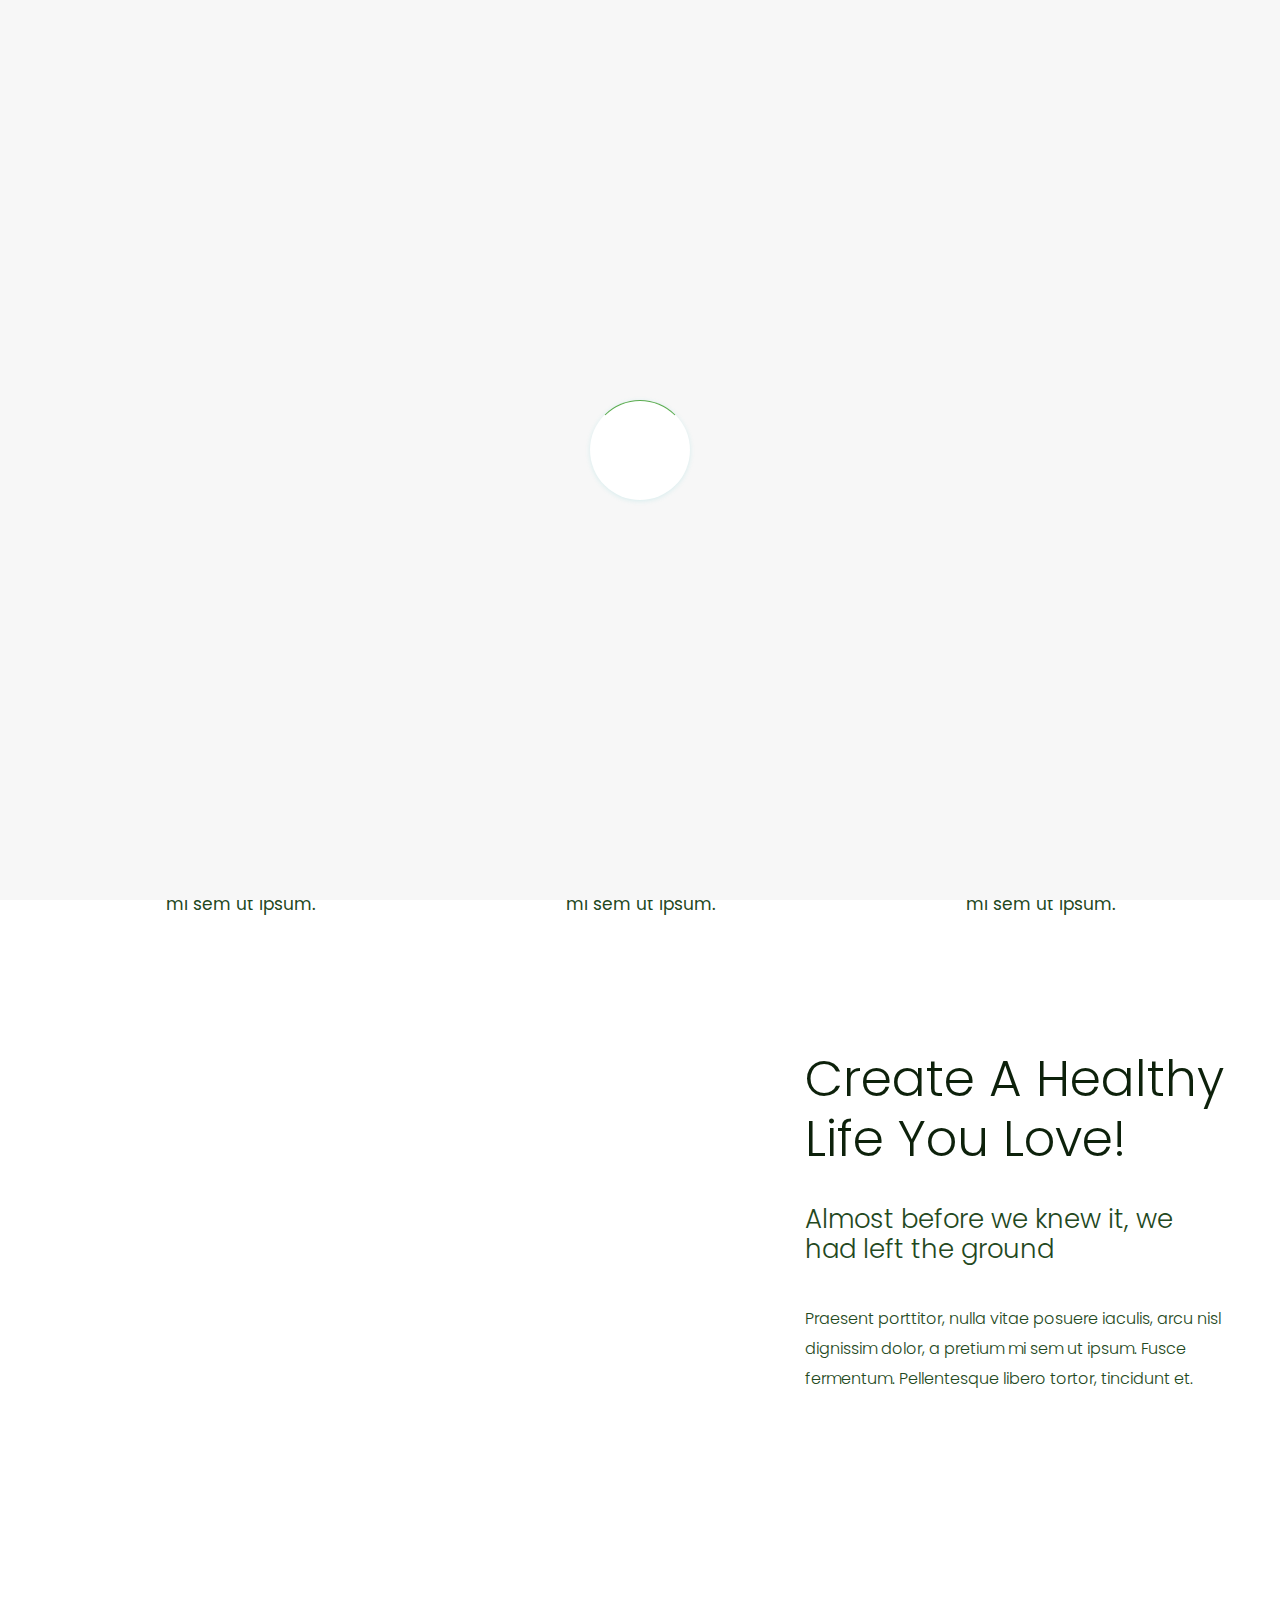
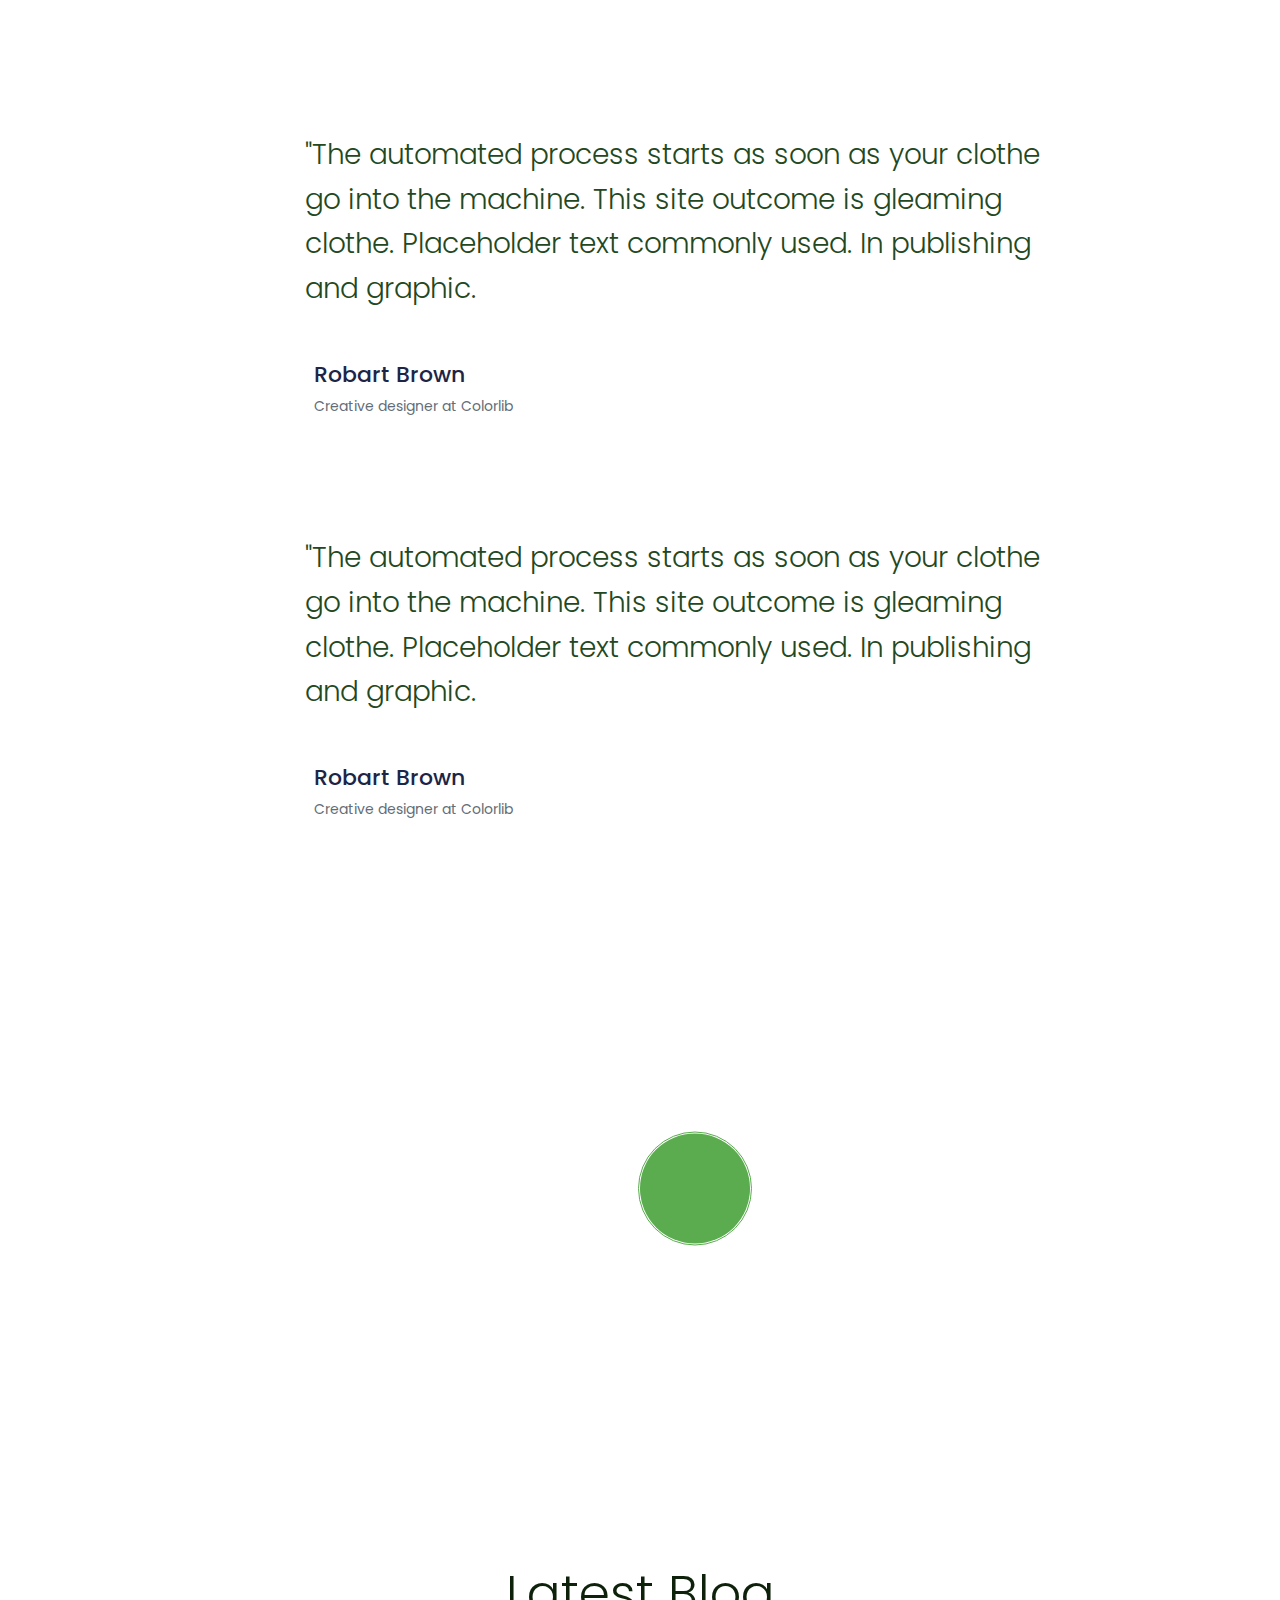
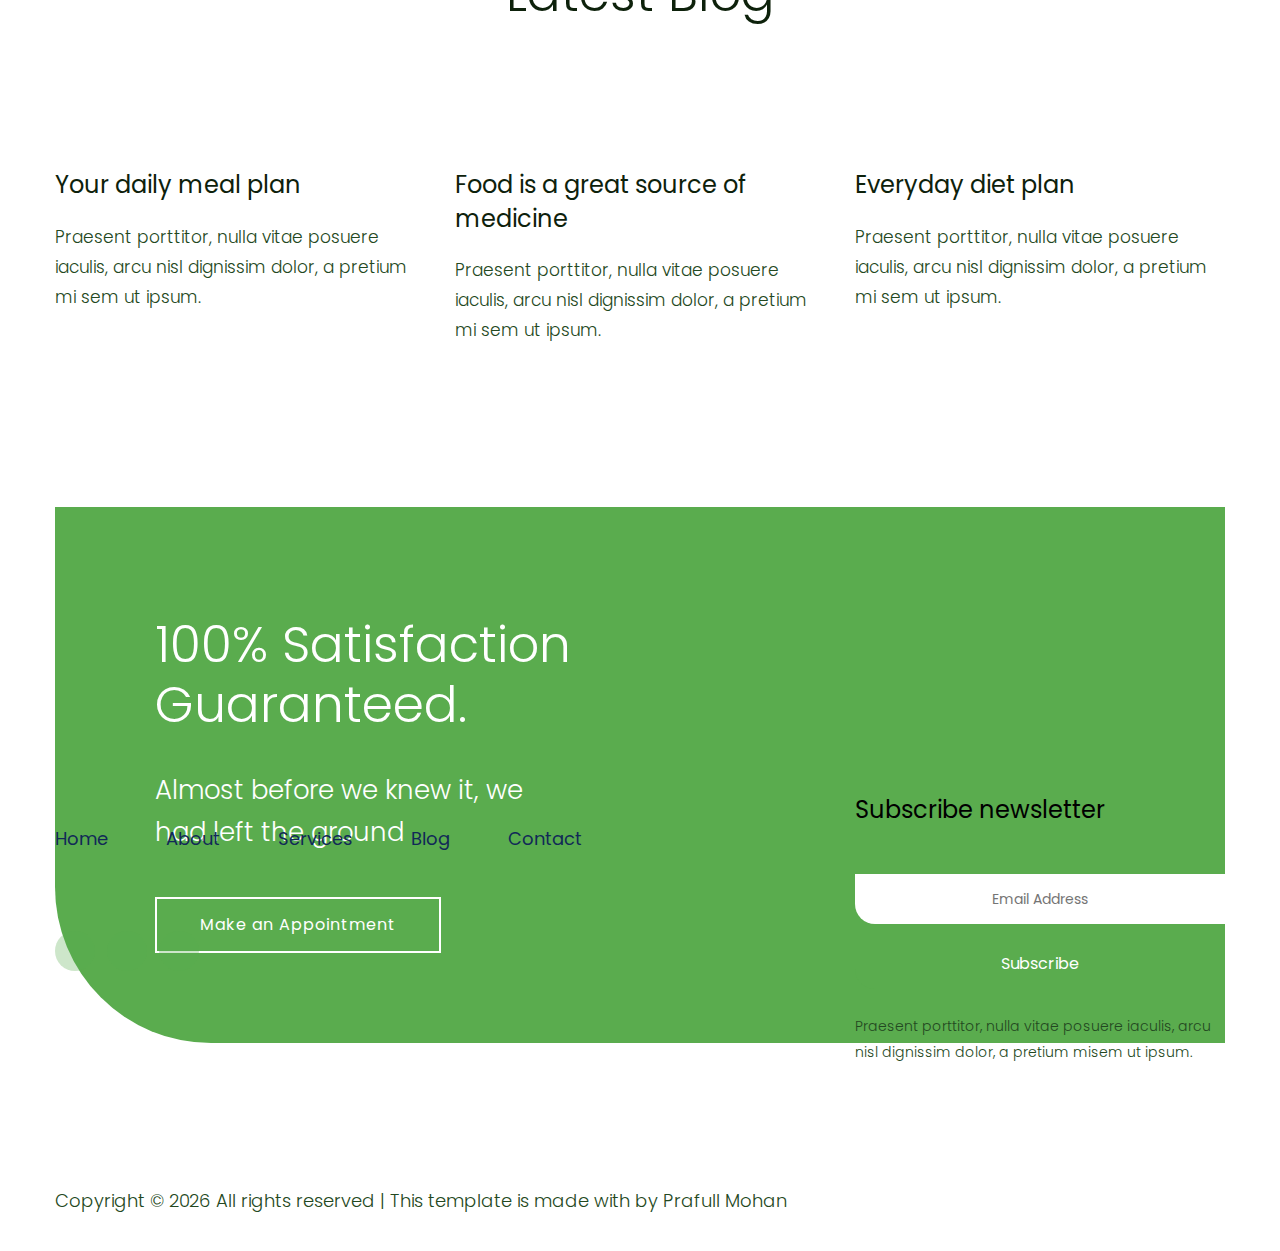
==== about.html @ d5ad123e "Merge pull request #2 from Prafull-Mhn/home_page_changes" ====
<!doctype html>
<html class="no-js" lang="zxx">

<head>
    <meta charset="utf-8">
    <meta http-equiv="x-ua-compatible" content="ie=edge">
    <title>Health | Template</title>
    <meta name="description" content="">
    <meta name="viewport" content="width=device-width, initial-scale=1">
    <link rel="manifest" href="site.webmanifest">
    <link rel="shortcut icon" type="image/x-icon" href="assets/img/favicon.ico">

    <!-- CSS here -->
    <link rel="stylesheet" href="assets/css/bootstrap.min.css">
    <link rel="stylesheet" href="assets/css/owl.carousel.min.css">
    <link rel="stylesheet" href="assets/css/slicknav.css">
    <link rel="stylesheet" href="assets/css/flaticon.css">
    <link rel="stylesheet" href="assets/css/gijgo.css">
    <link rel="stylesheet" href="assets/css/animate.min.css">
    <link rel="stylesheet" href="assets/css/animated-headline.css">
    <link rel="stylesheet" href="assets/css/magnific-popup.css">
    <link rel="stylesheet" href="assets/css/fontawesome-all.min.css">
    <link rel="stylesheet" href="assets/css/themify-icons.css">
    <link rel="stylesheet" href="assets/css/slick.css">
    <link rel="stylesheet" href="assets/css/nice-select.css">
    <link rel="stylesheet" href="assets/css/style.css">
</head>

<body>
    <!-- ? Preloader Start -->
    <div id="preloader-active">
        <div class="preloader d-flex align-items-center justify-content-center">
            <div class="preloader-inner position-relative">
                <div class="preloader-circle"></div>
                <div class="preloader-img pere-text">
                    <img src="assets/img/logo/loder.png" alt="">
                </div>
            </div>
        </div>
    </div>
    <!-- Preloader Start -->
    <header>
        <!--? Header Start -->
        <div class="header-area">
            <div class="main-header header-sticky">
                <div class="container-fluid">
                    <div class="row align-items-center">
                        <!-- Logo -->
                        <div class="col-xl-2 col-lg-2 col-md-1">
                            <div class="logo">
                                <a href="index.html"><img src="assets/img/logo/logo.png" style="width:100px;"
                                        alt=""></a>
                            </div>
                        </div>
                        <div class="col-xl-10 col-lg-10 col-md-10">
                            <div class="menu-main d-flex align-items-center justify-content-end">
                                <!-- Main-menu -->
                                <div class="main-menu f-right d-none d-lg-block">
                                    <nav>
                                        <ul id="navigation">
                                            <li><a href="index.html">Home</a></li>
                                            <li><a href="services.html">Treatment</a></li>
                                            <li><a href="blog.html">Blog</a>
                                                <ul class="submenu">
                                                    <li><a href="blog.html">Blog</a></li>
                                                    <li><a href="blog_details.html">Blog Details</a></li>
                                                </ul>
                                            </li>
                                            <li><a href="elements.html">Testimonial</a>
                                            <li><a class="active-menu" href="about.html">About Us</a></li>

                                        </ul>
                                    </nav>
                                </div>
                                <div class="header-right-btn f-right d-none d-lg-block ml-15">
                                    <a id="openPopupBtn" class="btn header-btn">Make an Appointment</a>
                                </div>
                            </div>
                        </div>
                        <!-- Mobile Menu -->
                        <div class="col-12">
                            <div class="mobile_menu d-block d-lg-none"></div>
                        </div>
                    </div>
                </div>
            </div>
        </div>
        <!-- Header End -->
    </header>
    <main>
        <!--? Slider Area Start-->
        <div class="slider-area slider-area2">
            <div class="slider-active dot-style">
                <!-- Slider Single -->
                <div class="single-slider  d-flex align-items-center slider-height2">
                    <div class="container">
                        <div class="row align-items-center">
                            <div class="col-xl-7 col-lg-8 col-md-10 ">
                                <div class="hero-wrapper">
                                    <div class="hero__caption">
                                        <h1 data-animation="fadeInUp" data-delay=".3s">About</h1>
                                        <p data-animation="fadeInUp" data-delay=".6s">Almost before we knew it, we<br>
                                            had left the ground</p>
                                    </div>
                                </div>
                            </div>
                        </div>
                    </div>
                </div>
            </div>
        </div>
        <!-- Slider Area End -->
        <!--? Team Area Start-->
        <section class="team-area pb-top">
            <div class="container">
                <div class="row">
                    <div class="col-lg-4 col-md-6 col-sm-8">
                        <div class="single-cat text-center mb-30">
                            <div class="cat-icon">
                                <img src="assets/img/gallery/team1.png" alt="">
                            </div>
                            <div class="cat-cap">
                                <h5><a href="#">Your daily meal plan</a></h5>
                                <p>Praesent porttitor, nulla vitae posuere iaculis, arcu nisl dignissim dolor, a pretium
                                    mi
                                    sem ut ipsum.</p>
                            </div>
                        </div>
                    </div>
                    <div class="col-lg-4 col-md-6 col-sm-8">
                        <div class="single-cat text-center mb-30">
                            <div class="cat-icon">
                                <img src="assets/img/gallery/team2.png" alt="">
                            </div>
                            <div class="cat-cap">
                                <h5><a href="#">Muscle Gain</a></h5>
                                <p>Praesent porttitor, nulla vitae posuere iaculis, arcu nisl dignissim dolor, a pretium
                                    mi
                                    sem ut ipsum.</p>
                            </div>
                        </div>
                    </div>
                    <div class="col-lg-4 col-md-6 col-sm-8">
                        <div class="single-cat text-center mb-30">
                            <div class="cat-icon">
                                <img src="assets/img/gallery/team3.png" alt="">
                            </div>
                            <div class="cat-cap">
                                <h5><a href="#">Weight Loss</a></h5>
                                <p>Praesent porttitor, nulla vitae posuere iaculis, arcu nisl dignissim dolor, a pretium
                                    mi
                                    sem ut ipsum.</p>
                            </div>
                        </div>
                    </div>
                </div>
            </div>
        </section>
        <!--? Team End-->
        <!-- Services End-->
        <!--? About-2 Area Start -->
        <div class="about-area2 section-padding40">
            <div class="container">
                <div class="row align-items-center">
                    <div class="col-lg-7 col-md-12">
                        <!-- about-img -->
                        <div class="about-img ">
                            <img src="assets/img/gallery/about.png" alt="">
                        </div>
                    </div>
                    <div class="col-lg-5 col-md-12">
                        <div class="about-caption mb-50">
                            <!-- Section Tittle -->
                            <div class="section-tittle mb-35">
                                <h2>Create a healthy
                                    life you love!</h2>
                            </div>
                            <p class="pera-top mb-40">Almost before we knew it, we had left the ground</p>
                            <p class="pera-bottom mb-30">Praesent porttitor, nulla vitae posuere iaculis, arcu nisl
                                dignissim dolor, a pretium mi sem ut ipsum. Fusce
                                fermentum. Pellentesque libero tortor, tincidunt et.</p>
                            <div class="icon-about">
                                <img src="assets/img/icon/about1.svg" alt="" class=" mr-20">
                                <img src="assets/img/icon/about2.svg" alt="">
                            </div>
                        </div>
                    </div>
                </div>
            </div>
        </div>
        <!--? Testimonial Area Start -->
        <section class="testimonial-area testimonial-padding fix">
            <div class="container">
                <div class="row align-items-center justify-content-center">
                    <div class=" col-lg-9">
                        <div class="about-caption">
                            <!-- Testimonial Start -->
                            <div class="h1-testimonial-active dot-style">
                                <!-- Single Testimonial -->
                                <div class="single-testimonial position-relative">
                                    <div class="testimonial-caption">
                                        <img src="assets/img/icon/quotes-sign.png" alt="" class="quotes-sign">
                                        <p>"The automated process starts as soon as your clothe go into the machine.
                                            This site outcome is gleaming clothe. Placeholder text commonly used. In
                                            publishing and graphic.</p>
                                    </div>
                                    <!-- founder -->
                                    <div class="testimonial-founder d-flex align-items-center">
                                        <div class="founder-img">
                                            <img src="assets/img/icon/testimonial.png" alt="">
                                        </div>
                                        <div class="founder-text">
                                            <span>Robart Brown</span>
                                            <p>Creative designer at Colorlib</p>
                                        </div>
                                    </div>
                                </div>
                                <!-- Single Testimonial -->
                                <div class="single-testimonial position-relative">
                                    <div class="testimonial-caption">
                                        <img src="assets/img/icon/quotes-sign.png" alt="" class="quotes-sign">
                                        <p>"The automated process starts as soon as your clothe go into the machine.
                                            This site outcome is gleaming clothe. Placeholder text commonly used. In
                                            publishing and graphic.</p>
                                    </div>
                                    <!-- founder -->
                                    <div class="testimonial-founder d-flex align-items-center">
                                        <div class="founder-img">
                                            <img src="assets/img/icon/testimonial.png" alt="">
                                        </div>
                                        <div class="founder-text">
                                            <span>Robart Brown</span>
                                            <p>Creative designer at Colorlib</p>
                                        </div>
                                    </div>
                                </div>
                            </div>
                            <!-- Testimonial End -->
                        </div>
                    </div>
                </div>
            </div>
        </section>
        <!--? Testimonial Area End -->
        <!--? video_start -->
        <div class="container">
            <div class="video-area section-bg2 d-flex align-items-center"
                data-background="assets/img/gallery/video-bg.png">
                <div class="video-wrap position-relative">
                    <div class="video-icon">
                        <a class="popup-video btn-icon" href="https://www.youtube.com/watch?v=up68UAfH0d0"><i
                                class="fas fa-play"></i></a>
                    </div>
                </div>
            </div>
        </div>
        <!-- video_end -->
        <!--? Blog Area Start -->
        <section class="home-blog-area section-padding30">
            <div class="container">
                <!-- Section Tittle -->
                <div class="row justify-content-center">
                    <div class="col-lg-7 col-md-9 col-sm-10">
                        <div class="section-tittle text-center mb-100">
                            <h2>Latest Blog</h2>
                        </div>
                    </div>
                </div>
                <div class="row">
                    <div class="col-lg-4 col-md-6">
                        <div class="home-blog-single mb-40">
                            <div class="blog-img-cap">
                                <div class="blog-img">
                                    <img src="assets/img/gallery/blog1.png" alt="">
                                </div>
                                <div class="blog-cap">
                                    <h3><a href="blog_details.html">Your daily meal plan</a></h3>
                                    <P>Praesent porttitor, nulla vitae posuere iaculis, arcu nisl dignissim dolor, a
                                        pretium mi
                                        sem ut ipsum.</P>
                                </div>
                            </div>
                        </div>
                    </div>
                    <div class="col-lg-4 col-md-6">
                        <div class="home-blog-single mb-40">
                            <div class="blog-img-cap">
                                <div class="blog-img">
                                    <img src="assets/img/gallery/blog2.png" alt="">
                                </div>
                                <div class="blog-cap">
                                    <h3><a href="blog_details.html">Food is a great source of medicine</a></h3>
                                    <P>Praesent porttitor, nulla vitae posuere iaculis, arcu nisl dignissim dolor, a
                                        pretium mi
                                        sem ut ipsum.</P>
                                </div>
                            </div>
                        </div>
                    </div>
                    <div class="col-lg-4 col-md-6">
                        <div class="home-blog-single mb-40">
                            <div class="blog-img-cap">
                                <div class="blog-img">
                                    <img src="assets/img/gallery/blog3.png" alt="">
                                </div>
                                <div class="blog-cap">
                                    <h3><a href="blog_details.html">Everyday diet plan</a></h3>
                                    <P>Praesent porttitor, nulla vitae posuere iaculis, arcu nisl dignissim dolor, a
                                        pretium mi
                                        sem ut ipsum.</P>
                                </div>
                            </div>
                        </div>
                    </div>
                </div>
            </div>
        </section>
        <!-- Blog Area End -->
        <!--? About Law Start-->
        <section class="about-low-area mt-30">
            <div class="container">
                <div class="about-cap-wrapper">
                    <div class="row">
                        <div class="col-xl-5  col-lg-6 col-md-10 offset-xl-1">
                            <div class="about-caption mb-50">
                                <!-- Section Tittle -->
                                <div class="section-tittle mb-35">
                                    <h2>100% satisfaction guaranteed.</h2>
                                </div>
                                <p>Almost before we knew it, we had left the ground</p>
                                <a href="about.html" class="border-btn">Make an Appointment</a>
                            </div>
                        </div>
                        <div class="col-lg-6 col-md-12">
                            <!-- about-img -->
                            <div class="about-img">
                                <div class="about-font-img">
                                    <img src="assets/img/gallery/about2.png" alt="">
                                </div>
                            </div>
                        </div>
                    </div>
                </div>
            </div>
        </section>
        <!-- About Law End-->
    </main>
    <!-- The Popup -->
    <div id="myPopup" class="popup">
        <div class="popup-content">
            <span class="close">&times;</span>
            <div>
                <h2>Book an Appointment</h2>
                <div class="message" id="message"></div>
                <form id="appointmentForm">
                    <div class="form-group">
                        <label for="name">Full Name</label>
                        <input type="text" id="name" name="name" required>
                    </div>
                    <div class="form-group">
                        <label for="email">Email Address</label>
                        <input type="email" id="email" name="email" required>
                    </div>
                    <div class="form-group">
                        <label for="phone">Phone Number</label>
                        <input type="text" id="phone" name="phone" required>
                    </div>
                    <div class="form-group">
                        <label for="message">Your Message</label>
                        <textarea id="messageText" name="message" rows="5" required></textarea>
                    </div>
                    <div class="form-group">
                        <button type="submit">Submit</button>
                    </div>
                </form>
            </div>
        </div>
    </div>
    <footer>
        <div class="footer-wrappr section-bg3">
            <div class="footer-area footer-padding ">
                <div class="container">
                    <div class="row justify-content-between">
                        <div class="col-xl-8 col-lg-8 col-md-6 col-sm-12">
                            <div class="single-footer-caption mb-50">
                                <d iv class="header-area">
                                    <div class="main-header main-header2">
                                        <div class="menu-main d-flex align-items-center justify-content-start">
                                            <!-- Main-menu -->
                                            <div class="main-menu main-menu2">
                                                <nav>
                                                    <ul>
                                                        <li><a href="index.html">Home</a></li>
                                                        <li><a href="about.html">About</a></li>
                                                        <li><a href="services.html">Services</a></li>
                                                        <li><a href="blog.html">Blog</a></li>
                                                        <li><a href="contact.html">Contact</a></li>
                                                    </ul>
                                                </nav>
                                            </div>
                                        </div>
                                    </div>
                                </d>
                                <!-- social -->
                                <div class="footer-social mt-50">
                                    <a href="#"><i class="fab fa-twitter"></i></a>
                                    <a href="https://bit.ly/sai4ull"><i class="fab fa-facebook-f"></i></a>
                                    <a href="#"><i class="fab fa-pinterest-p"></i></a>
                                </div>
                            </div>
                        </div>
                        <div class="col-xl-4 col-lg-4 col-md-6 col-sm-12">
                            <div class="single-footer-caption">
                                <div class="footer-tittle mb-50">
                                    <h4>Subscribe newsletter</h4>
                                </div>
                                <!-- Form -->
                                <div class="footer-form">
                                    <div id="mc_embed_signup">
                                        <form target="_blank"
                                            action="https://spondonit.us12.list-manage.com/subscribe/post?u=1462626880ade1ac87bd9c93a&amp;id=92a4423d01"
                                            method="get" class="subscribe_form relative mail_part" novalidate="true">
                                            <input type="email" name="EMAIL" id="newsletter-form-email"
                                                placeholder=" Email Address " class="placeholder hide-on-focus"
                                                onfocus="this.placeholder = ''"
                                                onblur="this.placeholder = 'Enter your email'">
                                            <div class="form-icon">
                                                <button type="submit" name="submit" id="newsletter-submit"
                                                    class="email_icon newsletter-submit button-contactForm">
                                                    Subscribe
                                                </button>
                                            </div>
                                            <div class="mt-10 info"></div>
                                        </form>
                                    </div>
                                </div>
                                <div class="footer-tittle">
                                    <div class="footer-pera">
                                        <p>Praesent porttitor, nulla vitae posuere iaculis, arcu nisl dignissim dolor, a
                                            pretium misem ut ipsum.</p>
                                    </div>
                                </div>
                            </div>
                        </div>
                    </div>
                </div>
            </div>
            <!-- footer-bottom area -->
            <div class="footer-bottom-area">
                <div class="container">
                    <div class="footer-border">
                        <div class="row">
                            <div class="col-xl-10 ">
                                <div class="footer-copy-right">
                                    <p><!-- Link back to Colorlib can't be removed. Template is licensed under CC BY 3.0. -->
                                        Copyright &copy;
                                        <script>document.write(new Date().getFullYear());</script> All rights reserved |
                                        This template is made with <i class="fa fa-heart" aria-hidden="true"></i> by
                                        Prafull Mohan</a>
                                        <!-- Link back to Colorlib can't be removed. Template is licensed under CC BY 3.0. -->
                                    </p>
                                </div>
                            </div>
                        </div>
                    </div>
                </div>
            </div>
        </div>
    </footer>
    <!-- Scroll Up -->
    <div id="back-top">
        <a title="Go to Top" href="#"> <i class="fas fa-level-up-alt"></i></a>
    </div>

    <!-- JS here -->

    <script src="./assets/js/vendor/modernizr-3.5.0.min.js"></script>
    <!-- Jquery, Popper, Bootstrap -->
    <script src="./assets/js/vendor/jquery-1.12.4.min.js"></script>
    <script src="./assets/js/popper.min.js"></script>
    <script src="./assets/js/bootstrap.min.js"></script>
    <!-- Jquery Mobile Menu -->
    <script src="./assets/js/jquery.slicknav.min.js"></script>

    <!-- Jquery Slick , Owl-Carousel Plugins -->
    <script src="./assets/js/owl.carousel.min.js"></script>
    <script src="./assets/js/slick.min.js"></script>
    <!-- One Page, Animated-HeadLin -->
    <script src="./assets/js/wow.min.js"></script>
    <script src="./assets/js/animated.headline.js"></script>
    <script src="./assets/js/jquery.magnific-popup.js"></script>

    <!-- Date Picker -->
    <script src="./assets/js/gijgo.min.js"></script>
    <!-- Nice-select, sticky -->
    <script src="./assets/js/jquery.nice-select.min.js"></script>
    <script src="./assets/js/jquery.sticky.js"></script>

    <!-- counter , waypoint,Hover Direction -->
    <script src="./assets/js/jquery.counterup.min.js"></script>
    <script src="./assets/js/waypoints.min.js"></script>
    <script src="./assets/js/jquery.countdown.min.js"></script>
    <script src="./assets/js/hover-direction-snake.min.js"></script>

    <!-- contact js -->
    <script src="./assets/js/contact.js"></script>
    <script src="./assets/js/jquery.form.js"></script>
    <script src="./assets/js/jquery.validate.min.js"></script>
    <script src="./assets/js/mail-script.js"></script>
    <script src="./assets/js/jquery.ajaxchimp.min.js"></script>

    <!-- Jquery Plugins, main Jquery -->
    <script src="./assets/js/plugins.js"></script>
    <script src="./assets/js/main.js"></script>
    <script>
        document.getElementById('appointmentForm').addEventListener('submit', function (event) {
            event.preventDefault();

            const name = document.getElementById('name').value;
            const email = document.getElementById('email').value;
            const phone = document.getElementById('phone').value;
            const message = document.getElementById('messageText').value;

            fetch('https://appointment-skc5.onrender.com/send-email', {
                method: 'POST',
                headers: {
                    'Content-Type': 'application/json'
                },
                body: JSON.stringify({
                    name: name,
                    email: email,
                    phone: phone,
                    message: message
                })
            })
                .then(response => response.json())
                .then(data => {
                    document.getElementById('message').innerText = data.message;
                    document.getElementById('appointmentForm').reset();
                })
                .catch(error => {
                    document.getElementById('message').innerText = 'Failed to send the email. Please try again.';
                });
        });

        // Get the popup, button, and close elements
        var popup = document.getElementById("myPopup");
        var openBtn = document.getElementById("openPopupBtn");
        var closeBtn = document.querySelector(".close");

        // Open the popup when the button is clicked
        openBtn.onclick = function () {
            popup.style.display = "block";
        }

        // Close the popup when the close button (X) is clicked
        closeBtn.onclick = function () {
            popup.style.display = "none";
        }

        // Close the popup when the user clicks outside the popup content
        window.onclick = function (event) {
            if (event.target == popup) {
                popup.style.display = "none";
            }
        }
    </script>
</body>

</html>
---- assets/css/style.css ----
@import url("https://fonts.googleapis.com/css2?family=Poppins:wght@200;300;400;500;600;700;800&display=swap");

.white-bg {
    background: #ffffff
}

.gray-bg {
    background: #f5f5f5
}

.gray-bg {
    background: #f7f7fd
}

.white-bg {
    background: #fff
}

.black-bg {
    background: #000
}

.theme-bg {
    background: #5AAC4E
}

.brand-bg {
    background: #f1f4fa
}

.testimonial-bg {
    background: #f9fafc
}

.white-color {
    color: #fff
}

.black-color {
    color: #000
}

.theme-color {
    color: #5AAC4E
}

.boxed-btn {
    background: #fff;
    color: #5AAC4E !important;
    display: inline-block;
    padding: 18px 44px;
    font-family: "Poppins", sans-serif;
    font-size: 14px;
    font-weight: 400;
    border: 0;
    border: 1px solid #5AAC4E;
    letter-spacing: 3px;
    text-align: center;
    color: #5AAC4E;
    text-transform: uppercase;
    cursor: pointer
}

.boxed-btn:hover {
    background: #5AAC4E;
    color: #fff !important;
    border: 1px solid #5AAC4E
}

.boxed-btn:focus {
    outline: none
}

.boxed-btn.large-width {
    width: 220px
}

[data-overlay] {
    position: relative;
    background-size: cover;
    background-repeat: no-repeat;
    background-position: center center
}

[data-overlay]::before {
    position: absolute;
    left: 0;
    top: 0;
    right: 0;
    bottom: 0;
    content: ""
}

[data-opacity="1"]::before {
    opacity: 0.1
}

[data-opacity="2"]::before {
    opacity: 0.2
}

[data-opacity="3"]::before {
    opacity: 0.3
}

[data-opacity="4"]::before {
    opacity: 0.4
}

[data-opacity="5"]::before {
    opacity: 0.5
}

[data-opacity="6"]::before {
    opacity: 0.6
}

[data-opacity="7"]::before {
    opacity: 0.7
}

[data-opacity="8"]::before {
    opacity: 0.8
}

[data-opacity="9"]::before {
    opacity: 0.9
}

body {
    font-family: "Poppins", sans-serif;
    font-weight: normal;
    font-style: normal
}

h1,
h2,
h3,
h4,
h5,
h6 {
    font-family: "Poppins", sans-serif;
    color: #0D210B;
    margin-top: 0px;
    font-style: normal;
    font-weight: 500;
    text-transform: normal
}

p {
    font-family: "Poppins", sans-serif;
    font-size: 16px;
    line-height: 30px;
    margin-bottom: 15px;
    font-weight: normal
}

.bg-img-1 {
    background-image: url(../img/slider/slider-img-1.jpg)
}

.bg-img-2 {
    background-image: url(../img/background-img/bg-img-2.jpg)
}

.cta-bg-1 {
    background-image: url(../img/background-img/bg-img-3.jpg)
}

.img {
    max-width: 100%;
    -webkit-transition: .3s;
    -moz-transition: .3s;
    -o-transition: .3s;
    transition: .3s
}

.f-left {
    float: left
}

.f-right {
    float: right
}

.fix {
    overflow: hidden
}

.clear {
    clear: both
}

a,
.button {
    -webkit-transition: .3s;
    -moz-transition: .3s;
    -o-transition: .3s;
    transition: .3s
}

a:focus,
.button:focus {
    text-decoration: none;
    outline: none
}

a {
    color: #635c5c
}

a:hover {
    color: #fff
}

a:focus,
a:hover,
.portfolio-cat a:hover,
.footer -menu li a:hover {
    text-decoration: none
}

a,
button {
    color: #fff;
    outline: medium none
}

button:focus,
input:focus,
input:focus,
textarea,
textarea:focus {
    outline: 0
}

.uppercase {
    text-transform: uppercase
}

input:focus::-moz-placeholder {
    opacity: 0;
    -webkit-transition: .4s;
    -o-transition: .4s;
    transition: .4s
}

.capitalize {
    text-transform: capitalize
}

h1 a,
h2 a,
h3 a,
h4 a,
h5 a,
h6 a {
    color: inherit
}

ul {
    margin: 0px;
    padding: 0px
}

li {
    list-style: none
}

hr {
    border-bottom: 1px solid #eceff8;
    border-top: 0 none;
    margin: 30px 0;
    padding: 0
}

.theme-overlay {
    position: relative
}

.theme-overlay::before {
    background: #1696e7 none repeat scroll 0 0;
    content: "";
    height: 100%;
    left: 0;
    opacity: 0.6;
    position: absolute;
    top: 0;
    width: 100%
}

.overlay {
    position: relative;
    z-index: 0
}

.overlay::before {
    position: absolute;
    content: "";
    top: 0;
    left: 0;
    width: 100%;
    height: 100%;
    z-index: -1
}

.overlay2 {
    position: relative;
    z-index: 0
}

.overlay2::before {
    position: absolute;
    content: "";
    background-color: #2E2200;
    top: 0;
    left: 0;
    width: 100%;
    height: 100%;
    z-index: -1;
    opacity: 0.5
}

.section-padding {
    padding-top: 120px;
    padding-bottom: 120px
}

.separator {
    border-top: 1px solid #f2f2f2
}

.mb-90 {
    margin-bottom: 90px
}

@media (max-width: 767px) {
    .mb-90 {
        margin-bottom: 30px
    }
}

@media (min-width: 768px) and (max-width: 991px) {
    .mb-90 {
        margin-bottom: 45px
    }
}

.owl-carousel .owl-nav div {
    background: rgba(255, 255, 255, 0.8) none repeat scroll 0 0;
    height: 40px;
    left: 20px;
    line-height: 40px;
    font-size: 22px;
    color: #646464;
    opacity: 1;
    visibility: visible;
    position: absolute;
    text-align: center;
    top: 50%;
    transform: translateY(-50%);
    transition: all 0.3s ease 0s;
    width: 40px
}

.owl-carousel .owl-nav div.owl-next {
    left: auto;
    right: -30px
}

.owl-carousel .owl-nav div.owl-next i {
    position: relative;
    right: 0;
    top: 1px
}

.owl-carousel .owl-nav div.owl-prev i {
    position: relative;
    right: 1px;
    top: 0px
}

.owl-carousel:hover .owl-nav div {
    opacity: 1;
    visibility: visible
}

.owl-carousel:hover .owl-nav div:hover {
    color: #fff;
    background: #ff3500
}

.btn {
    background: #234821;
    font-family: "Poppins", sans-serif;
    text-transform: normal;
    padding: 28px 22px;
    color: #fff;
    cursor: pointer;
    display: inline-block;
    font-size: 18px;
    font-weight: 400;
    line-height: 1;
    border: 2px solid #fff;
    border-radius: 0 0 0 17px;
    -moz-user-select: none;
    letter-spacing: 1px;
    line-height: 0;
    margin-bottom: 0;
    margin: 10px;
    cursor: pointer;
    transition: color 0.4s linear;
    position: relative;
    z-index: 1;
    overflow: hidden;
    margin: 0
}

.btn::before {
    content: "";
    position: absolute;
    left: 0;
    top: 0;
    width: 101%;
    height: 101%;
    background: #5AAC4E;
    z-index: 1;
    border-radius: 5px;
    transition: transform 0.5s;
    transition-timing-function: ease;
    transform-origin: 0 0;
    transition-timing-function: cubic-bezier(0.5, 1.6, 0.4, 0.7);
    transform: scaleX(0);
    border-radius: 0px
}

.btn:hover::before {
    transform: scaleX(1);
    color: #fff !important;
    z-index: -1
}

.btn:hover {
    background-position: right
}

.btn.focus,
.btn:focus {
    outline: 0;
    box-shadow: none
}

.about-btn {
    padding: 19px 97px 19px 20px
}

.header-btn {
    background: #5AAC4E;
    padding: 24px 17px
}

.header-btn::before {
    background: #234821
}

.hero-btn {
    padding: 32px 41px
}

.white-btn {
    padding: 30px 39px;
    background: #fff;
    color: #331391 !important
}

.black-btn {
    padding: 14px 35px;
    background: #000
}

.black-btn::before {
    background: #331391
}

.submit-btn2 {
    background: #ec5b53;
    width: 100%;
    height: 60px;
    padding: 10px 20px;
    border: 0;
    color: #fff;
    text-transform: capitalize;
    cursor: pointer;
    font-size: 16px;
    border-radius: 0px
}

.white-btn {
    background: #fff;
    color: #000
}

.white-btn::before {
    background: #000;
    color: #fff
}

.border-btn {
    font-size: 16px;
    font-weight: 400;
    border: 2px solid #fff;
    color: #fff;
    background: none;
    border-radius: 0px;
    text-transform: normal;
    padding: 14px 43px;
    -moz-user-select: none;
    cursor: pointer;
    display: inline-block;
    letter-spacing: 1px;
    margin-bottom: 0;
    position: relative;
    transition: color 0.4s linear;
    position: relative;
    overflow: hidden;
    margin: 0
}

@media (max-width: 575px) {
    .border-btn {
        padding: 14px 23px;
        font-size: 14px
    }
}

.border-btn::before {
    border: 1px solid transparent;
    content: "";
    position: absolute;
    left: 0;
    top: 0;
    width: 101%;
    height: 101%;
    background: #5AAC4E;
    z-index: -1;
    transition: transform 0.5s;
    transition-timing-function: ease;
    transform-origin: 0 0;
    transition-timing-function: cubic-bezier(0.5, 1.6, 0.4, 0.7);
    transform: scaleY(0);
    border-radius: 0
}

.border-btn:hover::before {
    transform: scaleY(1);
    border: 1px solid transparent
}

.breadcrumb>.active {
    color: #888
}

#scrollUp,
#back-top {
    background: #5AAC4E;
    height: 50px;
    width: 50px;
    right: 31px;
    bottom: 18px;
    position: fixed;
    color: #fff;
    font-size: 20px;
    text-align: center;
    border-radius: 50%;
    line-height: 48px;
    border: 2px solid transparent;
    box-shadow: 0 0 10px 3px rgba(108, 98, 98, 0.2)
}

@media (max-width: 575px) {

    #scrollUp,
    #back-top {
        right: 16px
    }
}

#scrollUp a i,
#back-top a i {
    display: block;
    line-height: 50px
}

#scrollUp:hover {
    color: #fff
}

.sticky-bar {
    left: 0;
    margin: auto;
    position: fixed;
    top: 0;
    width: 100%;
    -webkit-box-shadow: 0 10px 15px rgba(25, 25, 25, 0.1);
    box-shadow: 0 10px 15px rgba(25, 25, 25, 0.1);
    z-index: 9999;
    -webkit-animation: 300ms ease-in-out 0s normal none 1 running fadeInDown;
    animation: 300ms ease-in-out 0s normal none 1 running fadeInDown;
    -webkit-box-shadow: 0 10px 15px rgba(25, 25, 25, 0.1);
    background: #fff
}

.mt-5 {
    margin-top: 5px
}

.mt-10 {
    margin-top: 10px
}

.mt-15 {
    margin-top: 15px
}

.mt-20 {
    margin-top: 20px
}

.mt-25 {
    margin-top: 25px
}

.mt-30 {
    margin-top: 30px
}

.mt-35 {
    margin-top: 35px
}

.mt-40 {
    margin-top: 40px
}

.mt-45 {
    margin-top: 45px
}

.mt-50 {
    margin-top: 50px
}

.mt-55 {
    margin-top: 55px
}

.mt-60 {
    margin-top: 60px
}

.mt-65 {
    margin-top: 65px
}

.mt-70 {
    margin-top: 70px
}

.mt-75 {
    margin-top: 75px
}

.mt-80 {
    margin-top: 80px
}

.mt-85 {
    margin-top: 85px
}

.mt-90 {
    margin-top: 90px
}

.mt-95 {
    margin-top: 95px
}

.mt-100 {
    margin-top: 100px
}

.mt-105 {
    margin-top: 105px
}

.mt-110 {
    margin-top: 110px
}

.mt-115 {
    margin-top: 115px
}

.mt-120 {
    margin-top: 120px
}

.mt-125 {
    margin-top: 125px
}

.mt-130 {
    margin-top: 130px
}

.mt-135 {
    margin-top: 135px
}

.mt-140 {
    margin-top: 140px
}

.mt-145 {
    margin-top: 145px
}

.mt-150 {
    margin-top: 150px
}

.mt-155 {
    margin-top: 155px
}

.mt-160 {
    margin-top: 160px
}

.mt-165 {
    margin-top: 165px
}

.mt-170 {
    margin-top: 170px
}

.mt-175 {
    margin-top: 175px
}

.mt-180 {
    margin-top: 180px
}

.mt-185 {
    margin-top: 185px
}

.mt-190 {
    margin-top: 190px
}

.mt-195 {
    margin-top: 195px
}

.mt-200 {
    margin-top: 200px
}

.mb-5 {
    margin-bottom: 5px
}

.mb-10 {
    margin-bottom: 10px
}

.mb-15 {
    margin-bottom: 15px
}

.mb-20 {
    margin-bottom: 20px
}

.mb-25 {
    margin-bottom: 25px
}

.mb-30 {
    margin-bottom: 30px
}

.mb-35 {
    margin-bottom: 35px
}

.mb-40 {
    margin-bottom: 40px
}

.mb-45 {
    margin-bottom: 45px
}

.mb-50 {
    margin-bottom: 50px
}

.mb-55 {
    margin-bottom: 55px
}

.mb-60 {
    margin-bottom: 60px
}

.mb-65 {
    margin-bottom: 65px
}

.mb-70 {
    margin-bottom: 70px
}

.mb-75 {
    margin-bottom: 75px
}

.mb-80 {
    margin-bottom: 80px
}

.mb-85 {
    margin-bottom: 85px
}

.mb-90 {
    margin-bottom: 90px
}

.mb-95 {
    margin-bottom: 95px
}

.mb-100 {
    margin-bottom: 100px
}

.mb-105 {
    margin-bottom: 105px
}

.mb-110 {
    margin-bottom: 110px
}

.mb-115 {
    margin-bottom: 115px
}

.mb-120 {
    margin-bottom: 120px
}

.mb-125 {
    margin-bottom: 125px
}

.mb-130 {
    margin-bottom: 130px
}

.mb-135 {
    margin-bottom: 135px
}

.mb-140 {
    margin-bottom: 140px
}

.mb-145 {
    margin-bottom: 145px
}

.mb-150 {
    margin-bottom: 150px
}

.mb-155 {
    margin-bottom: 155px
}

.mb-160 {
    margin-bottom: 160px
}

.mb-165 {
    margin-bottom: 165px
}

.mb-170 {
    margin-bottom: 170px
}

.mb-175 {
    margin-bottom: 175px
}

.mb-180 {
    margin-bottom: 180px
}

.mb-185 {
    margin-bottom: 185px
}

.mb-190 {
    margin-bottom: 190px
}

.mb-195 {
    margin-bottom: 195px
}

.mb-200 {
    margin-bottom: 200px
}

.ml-5 {
    margin-left: 5px
}

.ml-10 {
    margin-left: 10px
}

.ml-15 {
    margin-left: 15px
}

.ml-20 {
    margin-left: 20px
}

.ml-25 {
    margin-left: 25px
}

.ml-30 {
    margin-left: 30px
}

.ml-35 {
    margin-left: 35px
}

.ml-40 {
    margin-left: 40px
}

.ml-45 {
    margin-left: 45px
}

.ml-50 {
    margin-left: 50px
}

.ml-55 {
    margin-left: 55px
}

.ml-60 {
    margin-left: 60px
}

.ml-65 {
    margin-left: 65px
}

.ml-70 {
    margin-left: 70px
}

.ml-75 {
    margin-left: 75px
}

.ml-80 {
    margin-left: 80px
}

.ml-85 {
    margin-left: 85px
}

.ml-90 {
    margin-left: 90px
}

.ml-95 {
    margin-left: 95px
}

.ml-100 {
    margin-left: 100px
}

.ml-105 {
    margin-left: 105px
}

.ml-110 {
    margin-left: 110px
}

.ml-115 {
    margin-left: 115px
}

.ml-120 {
    margin-left: 120px
}

.ml-125 {
    margin-left: 125px
}

.ml-130 {
    margin-left: 130px
}

.ml-135 {
    margin-left: 135px
}

.ml-140 {
    margin-left: 140px
}

.ml-145 {
    margin-left: 145px
}

.ml-150 {
    margin-left: 150px
}

.ml-155 {
    margin-left: 155px
}

.ml-160 {
    margin-left: 160px
}

.ml-165 {
    margin-left: 165px
}

.ml-170 {
    margin-left: 170px
}

.ml-175 {
    margin-left: 175px
}

.ml-180 {
    margin-left: 180px
}

.ml-185 {
    margin-left: 185px
}

.ml-190 {
    margin-left: 190px
}

.ml-195 {
    margin-left: 195px
}

.ml-200 {
    margin-left: 200px
}

.mr-5 {
    margin-right: 5px
}

.mr-10 {
    margin-right: 10px
}

.mr-15 {
    margin-right: 15px
}

.mr-20 {
    margin-right: 20px
}

.mr-25 {
    margin-right: 25px
}

.mr-30 {
    margin-right: 30px
}

.mr-35 {
    margin-right: 35px
}

.mr-40 {
    margin-right: 40px
}

.mr-45 {
    margin-right: 45px
}

.mr-50 {
    margin-right: 50px
}

.mr-55 {
    margin-right: 55px
}

.mr-60 {
    margin-right: 60px
}

.mr-65 {
    margin-right: 65px
}

.mr-70 {
    margin-right: 70px
}

.mr-75 {
    margin-right: 75px
}

.mr-80 {
    margin-right: 80px
}

.mr-85 {
    margin-right: 85px
}

.mr-90 {
    margin-right: 90px
}

.mr-95 {
    margin-right: 95px
}

.mr-100 {
    margin-right: 100px
}

.mr-105 {
    margin-right: 105px
}

.mr-110 {
    margin-right: 110px
}

.mr-115 {
    margin-right: 115px
}

.mr-120 {
    margin-right: 120px
}

.mr-125 {
    margin-right: 125px
}

.mr-130 {
    margin-right: 130px
}

.mr-135 {
    margin-right: 135px
}

.mr-140 {
    margin-right: 140px
}

.mr-145 {
    margin-right: 145px
}

.mr-150 {
    margin-right: 150px
}

.mr-155 {
    margin-right: 155px
}

.mr-160 {
    margin-right: 160px
}

.mr-165 {
    margin-right: 165px
}

.mr-170 {
    margin-right: 170px
}

.mr-175 {
    margin-right: 175px
}

.mr-180 {
    margin-right: 180px
}

.mr-185 {
    margin-right: 185px
}

.mr-190 {
    margin-right: 190px
}

.mr-195 {
    margin-right: 195px
}

.mr-200 {
    margin-right: 200px
}

.pt-5 {
    padding-top: 5px
}

.pt-10 {
    padding-top: 10px
}

.pt-15 {
    padding-top: 15px
}

.pt-20 {
    padding-top: 20px
}

.pt-25 {
    padding-top: 25px
}

.pt-30 {
    padding-top: 30px
}

.pt-35 {
    padding-top: 35px
}

.pt-40 {
    padding-top: 40px
}

.pt-45 {
    padding-top: 45px
}

.pt-50 {
    padding-top: 50px
}

.pt-55 {
    padding-top: 55px
}

.pt-60 {
    padding-top: 60px
}

.pt-65 {
    padding-top: 65px
}

.pt-70 {
    padding-top: 70px
}

.pt-75 {
    padding-top: 75px
}

.pt-80 {
    padding-top: 80px
}

.pt-85 {
    padding-top: 85px
}

.pt-90 {
    padding-top: 90px
}

.pt-95 {
    padding-top: 95px
}

.pt-100 {
    padding-top: 100px
}

.pt-105 {
    padding-top: 105px
}

.pt-110 {
    padding-top: 110px
}

.pt-115 {
    padding-top: 115px
}

.pt-120 {
    padding-top: 120px
}

.pt-125 {
    padding-top: 125px
}

.pt-130 {
    padding-top: 130px
}

.pt-135 {
    padding-top: 135px
}

.pt-140 {
    padding-top: 140px
}

.pt-145 {
    padding-top: 145px
}

.pt-150 {
    padding-top: 150px
}

.pt-155 {
    padding-top: 155px
}

.pt-160 {
    padding-top: 160px
}

.pt-165 {
    padding-top: 165px
}

.pt-170 {
    padding-top: 170px
}

.pt-175 {
    padding-top: 175px
}

.pt-180 {
    padding-top: 180px
}

.pt-185 {
    padding-top: 185px
}

.pt-190 {
    padding-top: 190px
}

.pt-195 {
    padding-top: 195px
}

.pt-200 {
    padding-top: 200px
}

.pt-260 {
    padding-top: 260px
}

.pb-5 {
    padding-bottom: 5px
}

.pb-10 {
    padding-bottom: 10px
}

.pb-15 {
    padding-bottom: 15px
}

.pb-20 {
    padding-bottom: 20px
}

.pb-25 {
    padding-bottom: 25px
}

.pb-30 {
    padding-bottom: 30px
}

.pb-35 {
    padding-bottom: 35px
}

.pb-40 {
    padding-bottom: 40px
}

.pb-45 {
    padding-bottom: 45px
}

.pb-50 {
    padding-bottom: 50px
}

.pb-55 {
    padding-bottom: 55px
}

.pb-60 {
    padding-bottom: 60px
}

.pb-65 {
    padding-bottom: 65px
}

.pb-70 {
    padding-bottom: 70px
}

.pb-75 {
    padding-bottom: 75px
}

.pb-80 {
    padding-bottom: 80px
}

.pb-85 {
    padding-bottom: 85px
}

.pb-90 {
    padding-bottom: 90px
}

.pb-95 {
    padding-bottom: 95px
}

.pb-100 {
    padding-bottom: 100px
}

.pb-105 {
    padding-bottom: 105px
}

.pb-110 {
    padding-bottom: 110px
}

.pb-115 {
    padding-bottom: 115px
}

.pb-120 {
    padding-bottom: 120px
}

.pb-125 {
    padding-bottom: 125px
}

.pb-130 {
    padding-bottom: 130px
}

.pb-135 {
    padding-bottom: 135px
}

.pb-140 {
    padding-bottom: 140px
}

.pb-145 {
    padding-bottom: 145px
}

.pb-150 {
    padding-bottom: 150px
}

.pb-155 {
    padding-bottom: 155px
}

.pb-160 {
    padding-bottom: 160px
}

.pb-165 {
    padding-bottom: 165px
}

.pb-170 {
    padding-bottom: 170px
}

.pb-175 {
    padding-bottom: 175px
}

.pb-180 {
    padding-bottom: 180px
}

.pb-185 {
    padding-bottom: 185px
}

.pb-190 {
    padding-bottom: 190px
}

.pb-195 {
    padding-bottom: 195px
}

.pb-200 {
    padding-bottom: 200px
}

.pl-5 {
    padding-left: 5px
}

.pl-10 {
    padding-left: 10px
}

.pl-15 {
    padding-left: 15px
}

.pl-20 {
    padding-left: 20px
}

.pl-25 {
    padding-left: 25px
}

.pl-30 {
    padding-left: 30px
}

.pl-35 {
    padding-left: 35px
}

.pl-40 {
    padding-left: 40px
}

.pl-45 {
    padding-left: 45px
}

.pl-50 {
    padding-left: 50px
}

.pl-55 {
    padding-left: 55px
}

.pl-60 {
    padding-left: 60px
}

.pl-65 {
    padding-left: 65px
}

.pl-70 {
    padding-left: 70px
}

.pl-75 {
    padding-left: 75px
}

.pl-80 {
    padding-left: 80px
}

.pl-85 {
    padding-left: 85px
}

.pl-90 {
    padding-left: 90px
}

.pl-95 {
    padding-left: 95px
}

.pl-100 {
    padding-left: 100px
}

.pl-105 {
    padding-left: 105px
}

.pl-110 {
    padding-left: 110px
}

.pl-115 {
    padding-left: 115px
}

.pl-120 {
    padding-left: 120px
}

.pl-125 {
    padding-left: 125px
}

.pl-130 {
    padding-left: 130px
}

.pl-135 {
    padding-left: 135px
}

.pl-140 {
    padding-left: 140px
}

.pl-145 {
    padding-left: 145px
}

.pl-150 {
    padding-left: 150px
}

.pl-155 {
    padding-left: 155px
}

.pl-160 {
    padding-left: 160px
}

.pl-165 {
    padding-left: 165px
}

.pl-170 {
    padding-left: 170px
}

.pl-175 {
    padding-left: 175px
}

.pl-180 {
    padding-left: 180px
}

.pl-185 {
    padding-left: 185px
}

.pl-190 {
    padding-left: 190px
}

.pl-195 {
    padding-left: 195px
}

.pl-200 {
    padding-left: 200px
}

.pr-5 {
    padding-right: 5px
}

.pr-10 {
    padding-right: 10px
}

.pr-15 {
    padding-right: 15px
}

.pr-20 {
    padding-right: 20px
}

.pr-25 {
    padding-right: 25px
}

.pr-30 {
    padding-right: 30px
}

.pr-35 {
    padding-right: 35px
}

.pr-40 {
    padding-right: 40px
}

.pr-45 {
    padding-right: 45px
}

.pr-50 {
    padding-right: 50px
}

.pr-55 {
    padding-right: 55px
}

.pr-60 {
    padding-right: 60px
}

.pr-65 {
    padding-right: 65px
}

.pr-70 {
    padding-right: 70px
}

.pr-75 {
    padding-right: 75px
}

.pr-80 {
    padding-right: 80px
}

.pr-85 {
    padding-right: 85px
}

.pr-90 {
    padding-right: 90px
}

.pr-95 {
    padding-right: 95px
}

.pr-100 {
    padding-right: 100px
}

.pr-105 {
    padding-right: 105px
}

.pr-110 {
    padding-right: 110px
}

.pr-115 {
    padding-right: 115px
}

.pr-120 {
    padding-right: 120px
}

.pr-125 {
    padding-right: 125px
}

.pr-130 {
    padding-right: 130px
}

.pr-135 {
    padding-right: 135px
}

.pr-140 {
    padding-right: 140px
}

.pr-145 {
    padding-right: 145px
}

.pr-150 {
    padding-right: 150px
}

.pr-155 {
    padding-right: 155px
}

.pr-160 {
    padding-right: 160px
}

.pr-165 {
    padding-right: 165px
}

.pr-170 {
    padding-right: 170px
}

.pr-175 {
    padding-right: 175px
}

.pr-180 {
    padding-right: 180px
}

.pr-185 {
    padding-right: 185px
}

.pr-190 {
    padding-right: 190px
}

.pr-195 {
    padding-right: 195px
}

.pr-200 {
    padding-right: 200px
}

.bounce-animate {
    animation-name: float-bob;
    animation-duration: 2s;
    animation-iteration-count: infinite;
    -moz-animation-name: float-bob;
    -moz-animation-duration: 2s;
    -moz-animation-iteration-count: infinite;
    -moz-animation-timing-function: linear;
    -ms-animation-name: float-bob;
    -ms-animation-duration: 2s;
    -ms-animation-iteration-count: infinite;
    -ms-animation-timing-function: linear;
    -o-animation-name: float-bob;
    -o-animation-duration: 2s;
    -o-animation-iteration-count: infinite;
    -o-animation-timing-function: linear
}

@-webkit-keyframes float-bob {
    0% {
        -webkit-transform: translateY(-20px);
        transform: translateY(-20px)
    }

    50% {
        -webkit-transform: translateY(-10px);
        transform: translateY(-10px)
    }

    100% {
        -webkit-transform: translateY(-20px);
        transform: translateY(-20px)
    }
}

.heartbeat {
    animation: heartbeat 1s infinite alternate
}

@-webkit-keyframes heartbeat {
    to {
        -webkit-transform: scale(1.03);
        transform: scale(1.03)
    }
}

.rotateme {
    -webkit-animation-name: rotateme;
    animation-name: rotateme;
    -webkit-animation-duration: 30s;
    animation-duration: 30s;
    -webkit-animation-iteration-count: infinite;
    animation-iteration-count: infinite;
    -webkit-animation-timing-function: linear;
    animation-timing-function: linear
}

@keyframes rotateme {
    from {
        -webkit-transform: rotate(0deg);
        transform: rotate(0deg)
    }

    to {
        -webkit-transform: rotate(360deg);
        transform: rotate(360deg)
    }
}

@-webkit-keyframes rotateme {
    from {
        -webkit-transform: rotate(0deg)
    }

    to {
        -webkit-transform: rotate(360deg)
    }
}

.preloader {
    background-color: #f7f7f7;
    width: 100%;
    height: 100%;
    position: fixed;
    top: 0;
    left: 0;
    right: 0;
    bottom: 0;
    z-index: 999999;
    -webkit-transition: .6s;
    -o-transition: .6s;
    transition: .6s;
    margin: 0 auto
}

.preloader .preloader-circle {
    width: 100px;
    height: 100px;
    position: relative;
    border-style: solid;
    border-width: 1px;
    border-top-color: #5AAC4E;
    border-bottom-color: transparent;
    border-left-color: transparent;
    border-right-color: transparent;
    z-index: 10;
    border-radius: 50%;
    -webkit-box-shadow: 0 1px 5px 0 rgba(35, 181, 185, 0.15);
    box-shadow: 0 1px 5px 0 rgba(35, 181, 185, 0.15);
    background-color: #fff;
    -webkit-animation: zoom 2000ms infinite ease;
    animation: zoom 2000ms infinite ease;
    -webkit-transition: .6s;
    -o-transition: .6s;
    transition: .6s
}

.preloader .preloader-circle2 {
    border-top-color: #0078ff
}

.preloader .preloader-img {
    position: absolute;
    top: 50%;
    z-index: 200;
    left: 0;
    right: 0;
    margin: 0 auto;
    text-align: center;
    display: inline-block;
    -webkit-transform: translateY(-50%);
    -ms-transform: translateY(-50%);
    transform: translateY(-50%);
    padding-top: 6px;
    -webkit-transition: .6s;
    -o-transition: .6s;
    transition: .6s
}

.preloader .preloader-img img {
    max-width: 55px
}

.preloader .pere-text strong {
    font-weight: 800;
    color: #dca73a;
    text-transform: uppercase
}

@-webkit-keyframes zoom {
    0% {
        -webkit-transform: rotate(0deg);
        transform: rotate(0deg);
        -webkit-transition: .6s;
        -o-transition: .6s;
        transition: .6s
    }

    100% {
        -webkit-transform: rotate(360deg);
        transform: rotate(360deg);
        -webkit-transition: .6s;
        -o-transition: .6s;
        transition: .6s
    }
}

@keyframes zoom {
    0% {
        -webkit-transform: rotate(0deg);
        transform: rotate(0deg);
        -webkit-transition: .6s;
        -o-transition: .6s;
        transition: .6s
    }

    100% {
        -webkit-transform: rotate(360deg);
        transform: rotate(360deg);
        -webkit-transition: .6s;
        -o-transition: .6s;
        transition: .6s
    }
}

.section-padding2 {
    padding-top: 200px;
    padding-bottom: 200px
}

@media only screen and (min-width: 1200px) and (max-width: 1600px) {
    .section-padding2 {
        padding-top: 200px;
        padding-bottom: 200px
    }
}

@media only screen and (min-width: 992px) and (max-width: 1199px) {
    .section-padding2 {
        padding-top: 200px;
        padding-bottom: 200px
    }
}

@media only screen and (min-width: 768px) and (max-width: 991px) {
    .section-padding2 {
        padding-top: 100px;
        padding-bottom: 100px
    }
}

@media only screen and (min-width: 576px) and (max-width: 767px) {
    .section-padding2 {
        padding-top: 70px;
        padding-bottom: 70px
    }
}

@media (max-width: 575px) {
    .section-padding2 {
        padding-top: 70px;
        padding-bottom: 70px
    }
}

.pb-bottom {
    padding-bottom: 200px
}

@media only screen and (min-width: 992px) and (max-width: 1199px) {
    .pb-bottom {
        padding-bottom: 200px
    }
}

@media only screen and (min-width: 768px) and (max-width: 991px) {
    .pb-bottom {
        padding-bottom: 50px
    }
}

@media only screen and (min-width: 576px) and (max-width: 767px) {
    .pb-bottom {
        padding-bottom: 10px
    }
}

@media (max-width: 575px) {
    .pb-bottom {
        padding-bottom: 10px
    }
}

.pb-top {
    padding-top: 120px
}

@media only screen and (min-width: 768px) and (max-width: 991px) {
    .pb-top {
        padding-top: 70px
    }
}

@media only screen and (min-width: 576px) and (max-width: 767px) {
    .pb-top {
        padding-top: 70px
    }
}

@media (max-width: 575px) {
    .pb-top {
        padding-top: 70px
    }
}

.testimonial-padding {
    padding-top: 35px;
    padding-bottom: 80px
}

@media only screen and (min-width: 576px) and (max-width: 767px) {
    .testimonial-padding {
        padding-top: 35px;
        padding-bottom: 80px
    }
}

@media (max-width: 575px) {
    .testimonial-padding {
        padding-top: 35px;
        padding-bottom: 50px
    }
}

.w-padding {
    padding-top: 100px;
    padding-bottom: 95px
}

@media only screen and (min-width: 576px) and (max-width: 767px) {
    .w-padding {
        padding-top: 70px;
        padding-bottom: 70px
    }
}

@media (max-width: 575px) {
    .w-padding {
        padding-top: 70px;
        padding-bottom: 70px
    }
}

.section-padding30 {
    padding-top: 100px;
    padding-bottom: 200px
}

@media only screen and (min-width: 576px) and (max-width: 767px) {
    .section-padding30 {
        padding-top: 65px;
        padding-bottom: 70px
    }
}

@media (max-width: 575px) {
    .section-padding30 {
        padding-top: 65px;
        padding-bottom: 70px
    }
}

.section-padding40 {
    padding-top: 100px;
    padding-bottom: 100px
}

@media only screen and (min-width: 576px) and (max-width: 767px) {
    .section-padding40 {
        padding-top: 65px;
        padding-bottom: 70px
    }
}

@media (max-width: 575px) {
    .section-padding40 {
        padding-top: 65px;
        padding-bottom: 70px
    }
}

.services-padding {
    padding-top: 145px;
    padding-bottom: 170px
}

@media only screen and (min-width: 992px) and (max-width: 1199px) {
    .services-padding {
        padding-top: 145px;
        padding-bottom: 170px
    }
}

@media only screen and (min-width: 768px) and (max-width: 991px) {
    .services-padding {
        padding-top: 100px;
        padding-bottom: 70px
    }
}

@media only screen and (min-width: 576px) and (max-width: 767px) {
    .services-padding {
        padding-top: 65px;
        padding-bottom: 70px
    }
}

@media (max-width: 575px) {
    .services-padding {
        padding-top: 65px;
        padding-bottom: 70px
    }
}

.footer-padding {
    padding-top: 100px;
    padding-bottom: 70px
}

@media only screen and (min-width: 992px) and (max-width: 1199px) {
    .footer-padding {
        padding-top: 440px;
        padding-bottom: 70px
    }
}

@media only screen and (min-width: 768px) and (max-width: 991px) {
    .footer-padding {
        padding-top: 440px;
        padding-bottom: 0px
    }
}

@media only screen and (min-width: 576px) and (max-width: 767px) {
    .footer-padding {
        ppadding-top: 375px;
        padding-bottom: 0px
    }
}

@media (max-width: 575px) {
    .footer-padding {
        padding-top: 12px;
        padding-bottom: 0px
    }

    .header-area .main-header .main-menu ul li a{
        font-size: 14px;
    }
}

@media (max-width: 575px) {
    .section-tittle {
        margin-bottom: 50px
    }
}

@media only screen and (min-width: 576px) and (max-width: 767px) {
    .section-tittle {
        margin-bottom: 50px
    }
}

.section-tittle span {
    font-family: "Poppins", sans-serif;
    font-size: 24px;
    font-weight: 300;
    margin-left: 72px;
    margin-bottom: 22px;
    color: #f04e3c;
    text-transform: uppercase;
    display: inline-block;
    position: relative
}

@media (max-width: 575px) {
    .section-tittle span {
        font-size: 14px
    }
}

.section-tittle span::before {
    position: absolute;
    content: "";
    width: 50px;
    height: 2px;
    background: #f04e3c;
    top: 0;
    left: -67px;
    top: 50%;
    transform: translateY(-50%)
}

.section-tittle h2 {
    font-size: 50px;
    display: block;
    color: #0D210B;
    font-weight: 300;
    text-transform: capitalize
}

@media only screen and (min-width: 992px) and (max-width: 1199px) {
    .section-tittle h2 {
        font-size: 39px
    }
}

@media only screen and (min-width: 768px) and (max-width: 991px) {
    .section-tittle h2 {
        font-size: 50px
    }
}

@media only screen and (min-width: 576px) and (max-width: 767px) {
    .section-tittle h2 {
        font-size: 40px
    }
}

@media (max-width: 575px) {
    .section-tittle h2 {
        font-size: 28px
    }
}

.section-tittle2 h2 {
    font-size: 70px;
    display: block;
    color: #0D210B;
    font-weight: 700;
    text-transform: uppercase;
    color: #fff;
    margin-bottom: 25px
}

@media only screen and (min-width: 992px) and (max-width: 1199px) {
    .section-tittle2 h2 {
        font-size: 50px
    }
}

@media only screen and (min-width: 768px) and (max-width: 991px) {
    .section-tittle2 h2 {
        font-size: 50px
    }
}

@media only screen and (min-width: 576px) and (max-width: 767px) {
    .section-tittle2 h2 {
        font-size: 58px
    }
}

@media (max-width: 575px) {
    .section-tittle2 h2 {
        font-size: 45px
    }
}

.section-tittle2 p {
    color: #fff;
    font-size: 18px
}

.section-bg {
    background-size: cover;
    background-repeat: no-repeat;
    background-position: center center;
    background-attachment: fixed
}

.section-bg2 {
    background-size: cover;
    background-repeat: no-repeat;
    background-position: center center
}

.section-bg3 {
    background-size: cover;
    background-repeat: no-repeat
}

.white-bg {
    background: #ffffff
}

.gray-bg {
    background: #f5f5f5
}

.gray-bg {
    background: #f7f7fd
}

.white-bg {
    background: #fff
}

.black-bg {
    background: #000
}

.theme-bg {
    background: #5AAC4E
}

.brand-bg {
    background: #f1f4fa
}

.testimonial-bg {
    background: #f9fafc
}

.white-color {
    color: #fff
}

.black-color {
    color: #000
}

.theme-color {
    color: #5AAC4E
}

.header-area .main-header {
    padding: 0px 35px
}

.header-area .main-header.main-header2 {
    padding: 0
}

@media only screen and (min-width: 1200px) and (max-width: 1600px) {
    .header-area .main-header {
        padding: 0px 30px
    }
}

@media only screen and (min-width: 992px) and (max-width: 1199px) {
    .header-area .main-header {
        padding: 0px 15px
    }
}

@media only screen and (min-width: 768px) and (max-width: 991px) {
    .header-area .main-header {
        padding: 19px 24px
    }
}

@media only screen and (min-width: 576px) and (max-width: 767px) {
    .header-area .main-header {
        padding: 19px 20px
    }
}

@media (max-width: 575px) {
    .header-area .main-header {
        padding: 2px 0px
    }
    
    .slicknav_nav, .mobile_menu .slicknav_menu .slicknav_nav {
        margin-top: 0px;
    }
}

.header-area .main-header .main-menu2 ul li:first-child a {
    padding-left: 0
}

@media only screen and (min-width: 768px) and (max-width: 991px) {
    .header-area .main-header .main-menu2 ul li a {
        padding: 17px 20px !important
    }
}

@media only screen and (min-width: 576px) and (max-width: 767px) {
    .header-area .main-header .main-menu2 ul li a {
        padding: 17px 20px !important
    }
}

@media (max-width: 575px) {
    .header-area .main-header .main-menu2 ul li a {
        padding: 17px 20px !important
    }
}

@media only screen and (min-width: 1200px) and (max-width: 1600px) {
    .header-area .main-header .main-menu {
        margin-right: 30px
    }
}

.header-area .main-header .main-menu ul li {
    display: inline-block;
    position: relative;
    z-index: 1
}

.header-area .main-header .main-menu ul li a {
    color: #112957;
    font-weight: 400;
    padding: 29px 27px;
    display: block;
    font-size: 18px;
    -webkit-transition: .3s;
    -moz-transition: .3s;
    -o-transition: .3s;
    transition: .3s;
    text-transform: capitalize;
    position: relative;
    font-family: "Poppins", sans-serif;
    text-decoration: underline #fff transparent
}

@media only screen and (min-width: 992px) and (max-width: 1199px) {
    .header-area .main-header .main-menu ul li a {
        padding: 29px 15px
    }
}

.header-area .main-header .main-menu ul li:hover>a {
    color: #5AAC4E;
    text-decoration: underline
}

.header-area .main-header .main-menu ul ul.submenu {
    position: absolute;
    width: 170px;
    background: rgba(255, 255, 255, 0.9);
    left: 0;
    top: 80%;
    visibility: hidden;
    opacity: 0;
    box-shadow: 0 0 10px 3px rgba(0, 0, 0, 0.05);
    padding: 17px 0;
    -webkit-transition: .3s;
    -moz-transition: .3s;
    -o-transition: .3s;
    transition: .3s
}

.header-area .main-header .main-menu ul ul.submenu>li {
    margin-left: 7px;
    display: block
}

.header-area .main-header .main-menu ul ul.submenu>li>a {
    padding: 6px 10px !important;
    font-size: 16px;
    text-transform: capitalize;
    margin: 0
}

.header-area .main-header .main-menu ul ul.submenu>li>a:hover {
    color: #5AAC4E;
    background: none
}

.header-area .main-menu ul ul.submenu>li>a:hover {
    padding-left: 13px !important
}

.header-area .main-menu ul>li:hover>ul.submenu {
    visibility: visible;
    opacity: 1;
    top: 100%
}

.header-transparent {
    position: absolute;
    top: 0;
    right: 0;
    left: 0;
    z-index: 9
}

.header-sticky.sticky-bar.sticky .main-menu ul li a {
    padding: 20px 20px !important
}

@media only screen and (min-width: 768px) and (max-width: 991px) {
    .header-sticky.sticky-bar.sticky {
        padding: 15px 0px
    }
}

@media only screen and (min-width: 576px) and (max-width: 767px) {
    .header-sticky.sticky-bar.sticky {
        padding: 15px 0px
    }
}

@media (max-width: 575px) {
    .header-sticky.sticky-bar.sticky {
        padding: 15px 0px
    }
}

.mobile_menu {
    position: absolute;
    right: 0px;
    width: 100%;
    z-index: 99
}

.mobile_menu .slicknav_menu {
    background: transparent;
    margin-top: 0px !important
}

.mobile_menu .slicknav_menu .slicknav_btn {
    top: -34px
}

.mobile_menu .slicknav_menu .slicknav_btn .slicknav_icon-bar {
    background-color: #5AAC4E !important
}

.mobile_menu .slicknav_menu .slicknav_nav a:hover {
    background: transparent;
    color: #5AAC4E
}

.mobile_menu .slicknav_menu .slicknav_nav a {
    font-size: 15px;
    padding: 7px 10px
}

.mobile_menu .slicknav_menu .slicknav_nav .slicknav_item a {
    padding: 0 !important
}

.slider-height {
    height: 920px
}

@media only screen and (min-width: 992px) and (max-width: 1199px) {
    .slider-height {
        height: 700px
    }
}

@media only screen and (min-width: 768px) and (max-width: 991px) {
    .slider-height {
        height: 650px
    }
}

@media only screen and (min-width: 576px) and (max-width: 767px) {
    .slider-height {
        height: 600px
    }
}

@media (max-width: 575px) {
    .slider-height {
        height: 600px
    }
}

.slider-height2 {
    height: 540px;
    background-size: cover
}

@media only screen and (min-width: 768px) and (max-width: 991px) {
    .slider-height2 {
        height: 350px
    }
}

@media only screen and (min-width: 576px) and (max-width: 767px) {
    .slider-height2 {
        height: 260px
    }
}

@media (max-width: 575px) {
    .slider-height2 {
        height: 260px
    }
}

.slider-area {
    position: relative;
    background-image: url(../img/hero/h1_hero.png);
    background-repeat: no-repeat;
    background-position: center center;
    background-size: cover
}

@media only screen and (min-width: 576px) and (max-width: 767px) {
    .slider-area .hero-wrapper {
        margin-top: -50px
    }
}

@media (max-width: 575px) {
    .slider-area .hero-wrapper {
        margin-top: -20px
    }
}

.slider-area .hero__caption {
    overflow: hidden;
    position: relative
}

@media only screen and (min-width: 1200px) and (max-width: 1360px) {
    .slider-area .hero__caption {
        margin-left: 50px
    }
}

@media only screen and (min-width: 992px) and (max-width: 1199px) {
    .slider-area .hero__caption {
        margin-left: 50px
    }
}

@media only screen and (min-width: 768px) and (max-width: 991px) {
    .slider-area .hero__caption {
        margin-left: 50px
    }
}

@media (max-width: 575px) {
    .slider-area .hero__caption {
        margin-top: 17px
    }
}

.slider-area .hero__caption span {
    display: inline-block;
    font-size: 18px;
    color: #222222;
    text-transform: normal;
    margin-bottom: 20px
}

.slider-area .hero__caption h1 {
    font-size: 70px;
    font-weight: 300;
    color: #0D210B;
    line-height: 1.2;
    margin-bottom: 23px;
    overflow: hidden
}

@media only screen and (min-width: 1200px) and (max-width: 1360px) {
    .slider-area .hero__caption h1 {
        font-size: 60px
    }
}

@media only screen and (min-width: 992px) and (max-width: 1199px) {
    .slider-area .hero__caption h1 {
        font-size: 55px;
        line-height: 1.2
    }
}

@media only screen and (min-width: 768px) and (max-width: 991px) {
    .slider-area .hero__caption h1 {
        font-size: 50px;
        line-height: 1.2
    }
}

@media only screen and (min-width: 576px) and (max-width: 767px) {
    .slider-area .hero__caption h1 {
        font-size: 29px
    }
}

@media (max-width: 575px) {
    .slider-area .hero__caption h1 {
        font-size: 33px;
        line-height: 1.4
    }
}

.slider-area .hero__caption p {
    margin-bottom: 30px;
    color: #234821;
    overflow: hidden;
    font-size: 26px;
    font-weight: 300;
    line-height: 1.5
}

@media only screen and (min-width: 768px) and (max-width: 991px) {
    .slider-area .hero__caption p {
        padding-right: 0px
    }
}

@media (max-width: 575px) {
    .slider-area .hero__caption p {
        padding-right: 0px;
        font-size: 18px
    }
}

.slider-area .dot-style .slick-dots {
    text-align: left;
    bottom: 0;
    position: absolute;
    top: 63%;
    left: 7%
}

@media only screen and (min-width: 1200px) and (max-width: 1600px) {
    .slider-area .dot-style .slick-dots {
        left: 3%
    }
}

@media only screen and (min-width: 992px) and (max-width: 1199px) {
    .slider-area .dot-style .slick-dots {
        left: 3%
    }
}

.slider-area .dot-style .slick-dots li {
    display: block
}

.slider-area .dot-style .slick-dots .slick-active button {
    background: #222;
    height: 34px;
    width: 3px
}

.slider-area .dot-style .slick-dots button {
    text-indent: -100000px;
    height: 20px;
    width: 3px;
    border: 0;
    padding: 0;
    margin-right: 10px;
    cursor: pointer;
    border-radius: 0;
    margin-bottom: 7px;
    background: #a3a3a3
}

.slider-area .video-icon {
    margin-bottom: 50px
}

@media (max-width: 575px) {
    .slider-area .video-icon {
        right: 27px;
        bottom: 27px
    }
}

@media only screen and (min-width: 1200px) and (max-width: 1360px) {
    .slider-area .video-icon {
        padding-left: 50px
    }
}

@media only screen and (min-width: 992px) and (max-width: 1199px) {
    .slider-area .video-icon {
        padding-left: 50px
    }
}

@media only screen and (min-width: 768px) and (max-width: 991px) {
    .slider-area .video-icon {
        padding-left: 50px
    }
}

.slider-area .video-icon a {
    background: #5AAC4E;
    width: 60px;
    height: 60px;
    display: inline-block;
    text-align: center;
    line-height: 60px;
    border-radius: 50%
}

.slider-area .video-icon a i {
    color: #fff;
    color: #fff;
    font-size: 16px;
    position: relative;
    top: 4px
}

@media only screen and (min-width: 576px) and (max-width: 767px) {
    .slider-area .video-icon a {
        width: 50px;
        height: 50px;
        line-height: 50px
    }
}

@media (max-width: 575px) {
    .slider-area .video-icon a {
        width: 50px;
        height: 50px;
        line-height: 50px
    }
}

.slider-area .video-icon a.btn-icon {
    position: relative
}

.slider-area .video-icon a.btn-icon::before {
    content: '';
    display: inline-block;
    position: absolute;
    top: -2px;
    left: -2px;
    bottom: -2px;
    right: -2px;
    border-radius: inherit;
    border: 1px solid #5AAC4E;
    -webkit-animation: btnIconRipple 2s cubic-bezier(0.23, 1, 0.32, 1) both infinite;
    animation: btnIconRipple 2s cubic-bezier(0.23, 1, 0.32, 1) both infinite
}

@-webkit-keyframes btnIconRipple {
    0% {
        border-width: 4px;
        -webkit-transform: scale(1);
        transform: scale(1)
    }

    50% {
        border-width: 1px;
        -webkit-transform: scale(1.5);
        transform: scale(1.5)
    }

    80% {
        border-width: 1px;
        -webkit-transform: scale(1.9);
        transform: scale(1.9)
    }

    100% {
        opacity: 0
    }
}

.slider-area .video-icon a.btn-icon:hover {
    background: #33792a;
    color: #fff
}

.active-menu{
    color:#f020b1 !important;
}

.slider-area2 {
    background-image: url(../img/hero/h1_hero.png);
    background-repeat: no-repeat;
    background-position: center center;
    background-size: cover
}

@media only screen and (min-width: 768px) and (max-width: 991px) {
    .slider-area2 .hero-cap {
        padding-top: 50px
    }
}

@media only screen and (min-width: 576px) and (max-width: 767px) {
    .slider-area2 .hero-cap {
        padding-top: 50px
    }
}

@media (max-width: 575px) {
    .slider-area2 .hero-cap {
        padding-top: 50px
    }
}

.slider-area2 .hero-cap h2 {
    color: #111111;
    font-size: 50px;
    font-weight: 900;
    text-transform: capitalize
}

@media only screen and (min-width: 576px) and (max-width: 767px) {
    .slider-area2 .hero-cap h2 {
        font-size: 38px
    }
}

@media (max-width: 575px) {
    .slider-area2 .hero-cap h2 {
        font-size: 36px
    }
}

.about-area2 .about-caption {
    padding-left: 50px
}

@media only screen and (min-width: 1200px) and (max-width: 1600px) {
    .about-area2 .about-caption {
        padding-left: 50px
    }
}

@media only screen and (min-width: 992px) and (max-width: 1199px) {
    .about-area2 .about-caption {
        padding-left: 0px
    }
}

@media only screen and (min-width: 768px) and (max-width: 991px) {
    .about-area2 .about-caption {
        padding-top: 50px;
        padding-left: 0px
    }
}

@media only screen and (min-width: 576px) and (max-width: 767px) {
    .about-area2 .about-caption {
        padding-top: 50px;
        padding-left: 0px
    }
}

@media (max-width: 575px) {
    .about-area2 .about-caption {
        padding-top: 40px;
        padding-left: 0px
    }
}

.about-area2 .about-caption .pera-top {
    color: #234821;
    font-weight: 300;
    font-size: 26px
}

@media (max-width: 575px) {
    .about-area2 .about-caption .pera-top {
        font-size: 23px
    }
}

.about-area2 .about-caption .pera-bottom {
    font-size: 16px;
    color: #234821;
    font-weight: 300
}

.about-area2 .about-img img {
    width: 100%
}

.about-low-area {
    margin-bottom: -314px;
    position: relative
}

@media only screen and (min-width: 992px) and (max-width: 1199px) {
    .about-low-area .about-caption {
        padding-left: 89px
    }
}

@media only screen and (min-width: 768px) and (max-width: 991px) {
    .about-low-area .about-caption {
        padding-left: 89px
    }
}

@media only screen and (min-width: 576px) and (max-width: 767px) {
    .about-low-area .about-caption {
        padding-left: 60px
    }
}

@media (max-width: 575px) {
    .about-low-area .about-caption {
        padding-left: 25px
    }
}

.about-low-area .about-caption .section-tittle h2 {
    color: #fff
}

.about-low-area .about-caption p {
    font-size: 26px;
    color: #fff;
    line-height: 1.6;
    margin-bottom: 43px;
    padding-right: 50px;
    font-weight: 300
}

@media only screen and (min-width: 992px) and (max-width: 1199px) {
    .about-low-area .about-caption p {
        padding-right: 20px
    }
}

@media only screen and (min-width: 576px) and (max-width: 767px) {
    .about-low-area .about-caption p {
        padding-right: 0px
    }
}

@media (max-width: 575px) {
    .about-low-area .about-caption p {
        padding-right: 0px;
        font-size: 19px
    }
}

@media only screen and (min-width: 768px) and (max-width: 991px) {
    .about-low-area .about-img {
        padding-top: 100px
    }
}

@media only screen and (min-width: 576px) and (max-width: 767px) {
    .about-low-area .about-img {
        padding-top: 100px
    }
}

@media (max-width: 575px) {
    .about-low-area .about-img {
        padding-top: 100px
    }
}

.about-low-area .about-img .about-font-img {
    position: relative;
    z-index: 1;
    right: -1px
}

.about-low-area .about-img .about-font-img img {
    width: 100%
}

@media (max-width: 575px) {
    .bg-height.pb-160 {
        padding-bottom: 100px
    }
}

.about-cap-wrapper {
    position: relative
}

.about-cap-wrapper::before {
    position: absolute;
    content: "";
    width: 100%;
    height: 536px;
    background: #5AAC4E;
    top: -108px;
    border-radius: 0 0 0 156px
}

@media (max-width: 575px) {
    .about-cap-wrapper::before {
        height: 437px;
        border-radius: 0 0 0 56px;
        top: -73px
    }
}

.about-cap-wrapper::after {
    position: absolute;
    bottom: 92px;
    content: "";
    border-top: 62px solid #5AAC4E;
    border-left: 800px solid transparent;
    left: 139px;
    z-index: -1
}

@media (max-width: 575px) {
    .about-cap-wrapper::after {
        content: unset
    }
}

@media only screen and (min-width: 576px) and (max-width: 767px) {
    .about-cap-wrapper::after {
        content: unset
    }
}

@media only screen and (min-width: 768px) and (max-width: 991px) {
    .about-cap-wrapper::after {
        content: unset
    }
}

@media only screen and (min-width: 992px) and (max-width: 1199px) {
    .about-cap-wrapper::after {
        content: unset
    }
}

.founder-img {
    margin-left: -15px
}

.testimonial-area .testimonial-caption {
    position: relative
}

.testimonial-area .testimonial-caption img {
    position: absolute;
    top: -69px;
    left: -80px;
    z-index: -1
}

@media (max-width: 575px) {
    .testimonial-area .testimonial-caption img {
        display: none
    }
}

.testimonial-area .testimonial-caption p {
    font-size: 28px;
    font-weight: 300;
    color: #234821;
    line-height: 1.6;
    margin-bottom: 46px
}

@media only screen and (min-width: 992px) and (max-width: 1199px) {
    .testimonial-area .testimonial-caption p {
        margin-bottom: 40px
    }
}

@media only screen and (min-width: 576px) and (max-width: 767px) {
    .testimonial-area .testimonial-caption p {
        width: 99%;
        font-size: 20px
    }
}

@media (max-width: 575px) {
    .testimonial-area .testimonial-caption p {
        margin-bottom: 33px;
        font-size: 17px
    }
}

.testimonial-area .single-testimonial {
    padding: 100px 10px 0 100px
}

@media (max-width: 575px) {
    .testimonial-area .single-testimonial {
        padding: 11px 16px 0 18px
    }
}

@media only screen and (min-width: 576px) and (max-width: 767px) {
    .testimonial-area .single-testimonial {
        padding: 89px 10px 0 85px
    }
}

.testimonial-area .rattiong-caption span {
    color: #06080a;
    font-size: 24px;
    font-weight: 500;
    text-transform: uppercase;
    font-family: "Poppins", sans-serif
}

.testimonial-area .rattiong-caption span span {
    color: #767676;
    font-size: 16px;
    text-transform: capitalize;
    padding-left: 15px
}

.testimonial-area .founder-text {
    margin-left: 24px
}

.testimonial-area .founder-text span {
    color: #1D2547;
    font-weight: 500;
    line-height: 1.5;
    font-size: 22px
}

.testimonial-area .founder-text p {
    color: #646D77;
    font-size: 14px
}

@media (max-width: 575px) {
    .testimonial-area .founder-text p {
        font-size: 12px
    }
}

@media only screen and (min-width: 576px) and (max-width: 767px) {
    .testimonial-area .founder-text p {
        font-size: 12px
    }
}

.h1-testimonial-active button.slick-arrow {
    position: absolute;
    border: 0;
    padding: 10px;
    cursor: pointer;
    background: none;
    -webkit-transition: .4s;
    -moz-transition: .4s;
    -o-transition: .4s;
    transition: .4s;
    right: 77px;
    margin: 0 10px;
    font-size: 20px;
    color: #7de46e;
    bottom: 0px;
    z-index: 1;
    transform: rotate(-45deg) !important
}

.h1-testimonial-active button.slick-arrow:hover {
    color: #5AAC4E
}

.h1-testimonial-active button.slick-next {
    right: -10px;
    transform: rotate(45deg) !important
}

.h1-testimonial-active.dot-style .slick-dots {
    bottom: 4%;
    right: 41px;
    position: absolute
}

.h1-testimonial-active.dot-style .slick-dots li {
    display: inline-block
}

.h1-testimonial-active.dot-style .slick-dots button {
    margin-right: 7px;
    cursor: pointer;
    background: none;
    color: #000;
    border: 0;
    font-size: 16px;
    padding: 0
}

.h1-testimonial-active.dot-style .slick-active button {
    color: #5AAC4E
}

.slick-initialized .slick-slide {
    outline: 0
}

.video-area {
    height: 545px;
    justify-content: center
}

@media only screen and (min-width: 992px) and (max-width: 1199px) {
    .video-area {
        height: 400px
    }
}

@media only screen and (min-width: 768px) and (max-width: 991px) {
    .video-area {
        height: 400px
    }
}

@media only screen and (min-width: 576px) and (max-width: 767px) {
    .video-area {
        height: 400px
    }
}

@media (max-width: 575px) {
    .video-area {
        height: 300px
    }
}

.video-area .video-icon {
    position: absolute;
    right: 0;
    top: 50%;
    transform: translateY(-50%);
    left: 0;
    margin: 0 auto;
    text-align: center
}

.video-area .video-icon a {
    background: #5AAC4E;
    color: #fff;
    width: 110px;
    height: 110px;
    display: inline-block;
    text-align: center;
    line-height: 110px;
    border-radius: 50%
}

.video-area .video-icon a::after {
    position: absolute;
    border: 70px solid inherit !important;
    content: "";
    border-radius: 50%;
    left: -9px;
    top: -12px;
    right: 0;
    z-index: 0;
    background: #0000
}

@media only screen and (min-width: 576px) and (max-width: 767px) {
    .video-area .video-icon a {
        width: 60px;
        height: 60px;
        line-height: 60px
    }
}

@media (max-width: 575px) {
    .video-area .video-icon a {
        width: 60px;
        height: 60px;
        line-height: 60px
    }
}

.video-area .video-icon a i {
    font-size: 31px;
    line-height: 1;
    position: relative;
    right: -4px;
    top: 8px
}

.video-area .video-icon a.btn-icon {
    position: relative
}

.video-area .video-icon a.btn-icon::before {
    content: '';
    display: inline-block;
    position: absolute;
    top: -2px;
    left: -2px;
    bottom: -2px;
    right: -2px;
    border-radius: inherit;
    border: 1px solid #5AAC4E;
    -webkit-animation: btnIconRipple 2s cubic-bezier(0.23, 1, 0.32, 1) both infinite;
    animation: btnIconRipple 2s cubic-bezier(0.23, 1, 0.32, 1) both infinite
}

@-webkit-keyframes btnIconRipple {
    0% {
        border-width: 4px;
        -webkit-transform: scale(1);
        transform: scale(1)
    }

    50% {
        border-width: 1px;
        -webkit-transform: scale(1.5);
        transform: scale(1.5)
    }

    80% {
        border-width: 1px;
        -webkit-transform: scale(1.9);
        transform: scale(1.9)
    }

    100% {
        opacity: 0
    }
}

.service-area {
    margin-top: -200px
}

.service-area .single-cat {
    background: #5AAC4E;
    border-radius: 6px;
    padding: 41px 22px;
    -webkit-transition: .4s;
    -moz-transition: .4s;
    -o-transition: .4s;
    transition: .4s;
    position: relative;
    z-index: 1;
    border-radius: 0 0 0 50px
}

.service-area .single-cat::before {
    position: absolute;
    content: "";
    height: 100%;
    width: 0;
    background: #6dc568;
    transition: .6s;
    bottom: 0;
    right: 0;
    z-index: -1;
    border-radius: 0 0 0 50px
}

.service-area .single-cat .cat-icon {
    margin-bottom: 31px
}

.service-area .single-cat .cat-cap h5>a {
    font-size: 20px;
    font-weight: 500;
    margin-bottom: 21px;
    display: block;
    -webkit-transition: .2s;
    -moz-transition: .2s;
    -o-transition: .2s;
    transition: .2s;
    font-family: "Poppins", sans-serif;
    color: #fff
}

@media only screen and (min-width: 576px) and (max-width: 767px) {
    .service-area .single-cat .cat-cap h5>a {
        font-size: 22px
    }
}

@media (max-width: 575px) {
    .service-area .single-cat .cat-cap h5>a {
        font-size: 22px
    }
}

.service-area .single-cat .cat-cap p {
    margin-bottom: 36px;
    color: #ffff;
    font-size: 16px;
    font-weight: 300;
    -webkit-transition: .2s;
    -moz-transition: .2s;
    -o-transition: .2s;
    transition: .2s
}

@media only screen and (min-width: 576px) and (max-width: 767px) {
    .service-area .single-cat .cat-cap p {
        font-size: 15px
    }
}

.service-area .single-cat .cat-cap a {
    color: #fff;
    font-size: 16px;
    font-weight: 600;
    -webkit-transition: .2s;
    -moz-transition: .2s;
    -o-transition: .2s;
    transition: .2s
}

.service-area .single-cat .cat-cap .plus-btn i {
    width: 41px;
    height: 41px;
    color: #fff;
    display: inline-block;
    line-height: 38px;
    border-radius: 30px;
    border: 2px solid #fff
}

.service-area .single-cat:hover::before {
    width: 100%
}

.service-area .single-cat:hover .cat-icon span {
    color: #5AAC4E;
    background: #fff
}

.service-area .single-cat:hover .cat-cap h5 {
    color: #fff
}

.service-area .single-cat:hover .cat-cap p {
    color: #fff
}

.service-area .single-cat:hover .cat-cap a {
    color: #fff
}

.service-area .single-cat:hover .cat-cap .plus-btn i {
    border: 2px solid transparent;
    background: #fff;
    color: #000
}

.wantToWork-area {
    padding-top: 120px;
    padding-bottom: 240px
}

@media only screen and (min-width: 768px) and (max-width: 991px) {
    .wantToWork-area {
        padding-top: 63px
    }
}

@media only screen and (min-width: 576px) and (max-width: 767px) {
    .wantToWork-area {
        padding-top: 63px
    }
}

.wantToWork-area .wantToWork-caption h2 {
    font-size: 50px;
    font-weight: 300;
    line-height: 1.2;
    margin-bottom: 21px;
    display: inline-block
}

@media only screen and (min-width: 768px) and (max-width: 991px) {
    .wantToWork-area .wantToWork-caption h2 {
        font-size: 30px
    }
}

@media only screen and (min-width: 576px) and (max-width: 767px) {
    .wantToWork-area .wantToWork-caption h2 {
        font-size: 35px;
        margin-bottom: 20px
    }
}

@media (max-width: 575px) {
    .wantToWork-area .wantToWork-caption h2 {
        font-size: 25px;
        margin-bottom: 20px
    }
}

.wantToWork-area .wantToWork-caption p {
    font-size: 26px;
    font-weight: 300;
    color: #234821
}

@media only screen and (min-width: 576px) and (max-width: 767px) {
    .wantToWork-area .wantToWork-btn {
        float: left;
        margin-top: 30px
    }
}

@media (max-width: 575px) {
    .wantToWork-area .wantToWork-btn {
        float: left;
        margin-top: 30px
    }
}

@media only screen and (min-width: 768px) and (max-width: 991px) {
    .wantToWork-area .wantToWork-btn {
        float: left;
        margin-top: 30px
    }
}

@media (max-width: 575px) {
    .sm-left {
        float: left;
        margin-top: 30px
    }
}

@media only screen and (min-width: 576px) and (max-width: 767px) {
    .sm-left {
        float: left;
        margin-top: 30px
    }
}

@media (max-width: 575px) {
    .team-area {
        padding-top: 50px
    }
}

.team-area .single-cat {
    -webkit-transition: .4s;
    -moz-transition: .4s;
    -o-transition: .4s;
    transition: .4s;
    z-index: 1
}

.team-area .single-cat .cat-icon img {
    margin: 0 auto;
    margin-bottom: 40px
}

.team-area .single-cat .cat-cap span {
    font-size: 46px;
    font-weight: 600;
    margin-bottom: 10px;
    display: block
}

.team-area .single-cat .cat-cap h5>a {
    font-size: 24px;
    font-weight: 400;
    margin-bottom: 14px;
    display: block;
    -webkit-transition: .2s;
    -moz-transition: .2s;
    -o-transition: .2s;
    transition: .2s;
    text-transform: normal
}

@media only screen and (min-width: 576px) and (max-width: 767px) {
    .team-area .single-cat .cat-cap h5>a {
        font-size: 21px
    }
}

@media (max-width: 575px) {
    .team-area .single-cat .cat-cap h5>a {
        font-size: 23px
    }
}

.team-area .single-cat .cat-cap p {
    font-size: 17px;
    -webkit-transition: .2s;
    -moz-transition: .2s;
    -o-transition: .2s;
    transition: .2s;
    margin: 0;
    color: #234821
}

@media only screen and (min-width: 576px) and (max-width: 767px) {
    .team-area .single-cat .cat-cap p {
        font-size: 15px
    }
}

@media only screen and (min-width: 992px) and (max-width: 1199px) {
    .team-area .single-cat .cat-cap p {
        font-size: 14px
    }
}

.team-area .single-cat .cat-cap a {
    font-size: 16px;
    font-weight: 600;
    -webkit-transition: .2s;
    -moz-transition: .2s;
    -o-transition: .2s;
    transition: .2s;
    color: #0D210B
}

.team-area .single-cat:hover .cat-cap h5 {
    color: #000
}

.footer-area .footer-pera p {
    color: #234821;
    font-size: 14px;
    line-height: 1.8;
    font-weight: 300
}

.footer-area .footer-pera.footer-pera2 p {
    padding: 0
}

.footer-area .footer-tittle h4 {
    color: #000;
    font-size: 24px;
    margin-bottom: 28px;
    font-weight: 400
}

.footer-area .footer-tittle ul li {
    margin-bottom: 15px
}

.footer-area .footer-tittle ul li a {
    color: #000;
    font-weight: 300
}

.footer-area .footer-tittle ul li a:hover {
    color: #5AAC4E;
    padding-left: 5px
}

.footer-area .footer-form {
    margin-top: 40px
}

.footer-area .footer-form form {
    position: relative
}

.footer-area .footer-form form input {
    width: 100%;
    height: 50px;
    padding: 10px 20px;
    border: 0;
    border-radius: 0 0 0 20px;
    background: #fff;
    color: rgba(35, 72, 33, 0.5);
    text-align: center;
    font-size: 14px
}

.footer-area .footer-form form .form-icon button {
    border: 0;
    border-radius: 0 0 0 20px;
    cursor: pointer;
    padding: 17px 22px;
    background: #5AAC4E;
    line-height: 1;
    width: 100%;
    display: block;
    margin-top: 15px;
    font-size: 16px;
    margin-bottom: 25px
}

.footer-area .info.error {
    color: #5AAC4E
}

.footer-bottom-area .footer-border {
    padding: 33px 0px 20px
}

.footer-bottom-area .footer-copy-right p {
    color: #234821;
    font-weight: 300;
    font-size: 18px;
    line-height: 2;
    margin-bottom: 12px
}

.footer-bottom-area .footer-copy-right p i {
    color: #5AAC4E
}

.footer-bottom-area .footer-copy-right p a {
    color: #5AAC4E
}

.footer-bottom-area .footer-copy-right p a:hover {
    color: #234821
}

.footer-social>a {
    color: #5AAC4E;
    width: 40px;
    height: 40px;
    border-radius: 50%;
    font-size: 14px;
    line-height: 40px;
    display: inline-block;
    text-align: center;
    margin-right: 8px;
    background: rgba(90, 172, 78, 0.3)
}

.footer-social>a>i {
    -webkit-transition: .4s;
    -moz-transition: .4s;
    -o-transition: .4s;
    transition: .4s;
    transform: rotateY(0deg);
    -webkit-transform: rotateY(0deg);
    -moz-transform: rotateY(0deg);
    -ms-transform: rotateY(0deg);
    -o-transform: rotateY(0deg)
}

.footer-social>a:hover {
    color: #fff;
    background: #5AAC4E
}

.footer-social>a:hover i {
    transform: rotateY(180deg);
    -webkit-transform: rotateY(180deg);
    -moz-transform: rotateY(180deg);
    -ms-transform: rotateY(180deg);
    -o-transform: rotateY(180deg)
}

.home-blog-area .home-blog-single {
    -webkit-transition: .4s;
    -moz-transition: .4s;
    -o-transition: .4s;
    transition: .4s
}

.home-blog-area .home-blog-single .blog-img-cap .blog-img {
    overflow: hidden;
    position: relative;
    margin-bottom: 20px;
    border-radius: 50px
}

.home-blog-area .home-blog-single .blog-img-cap .blog-img img {
    width: 100%;
    -webkit-transform: scale 1;
    -moz-transform: scale 1;
    -ms-transform: scale 1;
    transform: scale 1;
    transition: all 0.5s ease-out 0s
}

.home-blog-area .home-blog-single .blog-img-cap .blog-cap span {
    color: #0D210B;
    font-size: 16px;
    margin: 0;
    padding: 0;
    margin-bottom: 13px;
    display: inline-block
}

.home-blog-area .home-blog-single .blog-img-cap .blog-cap h3 a {
    font-size: 24px;
    font-weight: 400;
    line-height: 1.4;
    margin-bottom: 20px;
    font-family: "Poppins", sans-serif;
    display: block;
    text-decoration: underline #fff transparent
}

.home-blog-area .home-blog-single .blog-img-cap .blog-cap h3 a:hover {
    color: #5AAC4E;
    text-decoration: underline
}

@media only screen and (min-width: 768px) and (max-width: 991px) {
    .home-blog-area .home-blog-single .blog-img-cap .blog-cap h3 a {
        font-size: 19px
    }
}

@media only screen and (min-width: 576px) and (max-width: 767px) {
    .home-blog-area .home-blog-single .blog-img-cap .blog-cap h3 a {
        font-size: 19px
    }
}

@media (max-width: 575px) {
    .home-blog-area .home-blog-single .blog-img-cap .blog-cap h3 a {
        font-size: 19px
    }
}

.home-blog-area .home-blog-single .blog-img-cap .blog-cap p {
    color: #234821;
    font-weight: 300;
    font-size: 17px
}

.home-blog-single:hover .blog-img img {
    -webkit-transform: scale(1.05);
    -moz-transform: scale(1.05);
    -ms-transform: scale(1.05);
    transform: scale(1.05)
}

.latest-blog-area .area-heading {
    margin-bottom: 70px
}

.blog_area a {
    color: "Poppins", sans-serif !important;
    text-decoration: none;
    transition: .4s
}

.blog_area a:hover,
.blog_area a :hover {
    background: -webkit-linear-gradient(131deg, #5AAC4E 0%, #5AAC4E 99%);
    -webkit-background-clip: text;
    -webkit-text-fill-color: transparent;
    text-decoration: none;
    transition: .4s
}

.single-blog {
    overflow: hidden;
    margin-bottom: 30px
}

.single-blog:hover {
    box-shadow: 0px 10px 20px 0px rgba(42, 34, 123, 0.1)
}

.single-blog .thumb {
    overflow: hidden;
    position: relative
}

.single-blog .thumb:after {
    content: '';
    position: absolute;
    left: 0;
    top: 0;
    width: 100%;
    height: 100%;
    background: #000;
    opacity: 0;
    -webkit-transition: .3s;
    -moz-transition: .3s;
    -o-transition: .3s;
    transition: .3s
}

.single-blog h4 {
    border-bottom: 1px solid #dfdfdf;
    padding-bottom: 34px;
    margin-bottom: 25px
}

.single-blog a {
    font-size: 20px;
    font-weight: 600
}

.single-blog .date {
    color: #666666;
    text-align: left;
    display: inline-block;
    font-size: 13px;
    font-weight: 300
}

.single-blog .tag {
    text-align: left;
    display: inline-block;
    float: left;
    font-size: 13px;
    font-weight: 300;
    margin-right: 22px;
    position: relative
}

.single-blog .tag:after {
    content: '';
    position: absolute;
    width: 1px;
    height: 10px;
    background: #acacac;
    right: -12px;
    top: 7px
}

@media (max-width: 1199px) {
    .single-blog .tag {
        margin-right: 8px
    }

    .single-blog .tag:after {
        display: none
    }
}

.single-blog .likes {
    margin-right: 16px
}

@media (max-width: 800px) {
    .single-blog {
        margin-bottom: 30px
    }
}

.single-blog .single-blog-content {
    padding: 30px
}

.single-blog .single-blog-content .meta-bottom p {
    font-size: 13px;
    font-weight: 300
}

.single-blog .single-blog-content .meta-bottom i {
    color: #fdcb9e;
    font-size: 13px;
    margin-right: 7px
}

@media (max-width: 1199px) {
    .single-blog .single-blog-content {
        padding: 15px
    }
}

.single-blog:hover .thumb:after {
    opacity: .7;
    -webkit-transition: .3s;
    -moz-transition: .3s;
    -o-transition: .3s;
    transition: .3s
}

@media (max-width: 1199px) {
    .single-blog h4 {
        transition: all 300ms linear 0s;
        border-bottom: 1px solid #dfdfdf;
        padding-bottom: 14px;
        margin-bottom: 12px
    }

    .single-blog h4 a {
        font-size: 18px
    }
}

.full_image.single-blog {
    position: relative
}

.full_image.single-blog .single-blog-content {
    position: absolute;
    left: 35px;
    bottom: 0;
    opacity: 0;
    visibility: hidden;
    -webkit-transition: .3s;
    -moz-transition: .3s;
    -o-transition: .3s;
    transition: .3s
}

@media (min-width: 992px) {
    .full_image.single-blog .single-blog-content {
        bottom: 100px
    }
}

.full_image.single-blog h4 {
    -webkit-transition: .3s;
    -moz-transition: .3s;
    -o-transition: .3s;
    transition: .3s;
    border-bottom: none;
    padding-bottom: 5px
}

.full_image.single-blog a {
    font-size: 20px;
    font-weight: 600
}

.full_image.single-blog .date {
    color: #fff
}

.full_image.single-blog:hover .single-blog-content {
    opacity: 1;
    visibility: visible;
    -webkit-transition: .3s;
    -moz-transition: .3s;
    -o-transition: .3s;
    transition: .3s
}

.l_blog_item .l_blog_text .date {
    margin-top: 24px;
    margin-bottom: 15px
}

.l_blog_item .l_blog_text .date a {
    font-size: 12px
}

.l_blog_item .l_blog_text h4 {
    font-size: 18px;
    border-bottom: 1px solid #eeeeee;
    margin-bottom: 0px;
    padding-bottom: 20px;
    -webkit-transition: .3s;
    -moz-transition: .3s;
    -o-transition: .3s;
    transition: .3s
}

.l_blog_item .l_blog_text p {
    margin-bottom: 0px;
    padding-top: 20px
}

.causes_slider .owl-dots {
    text-align: center;
    margin-top: 80px
}

.causes_slider .owl-dots .owl-dot {
    height: 14px;
    width: 14px;
    background: #eeeeee;
    display: inline-block;
    margin-right: 7px
}

.causes_slider .owl-dots .owl-dot:last-child {
    margin-right: 0px
}

.causes_item {
    background: #fff
}

.causes_item .causes_img {
    position: relative
}

.causes_item .causes_img .c_parcent {
    position: absolute;
    bottom: 0px;
    width: 100%;
    left: 0px;
    height: 3px;
    background: rgba(255, 255, 255, 0.5)
}

.causes_item .causes_img .c_parcent span {
    width: 70%;
    height: 3px;
    position: absolute;
    left: 0px;
    bottom: 0px
}

.causes_item .causes_img .c_parcent span:before {
    content: "75%";
    position: absolute;
    right: -10px;
    bottom: 0px;
    color: #fff;
    padding: 0px 5px
}

.causes_item .causes_text {
    padding: 30px 35px 40px 30px
}

.causes_item .causes_text h4 {
    font-size: 18px;
    font-weight: 600;
    margin-bottom: 15px;
    cursor: pointer
}

.causes_item .causes_text p {
    font-size: 14px;
    line-height: 24px;
    font-weight: 300;
    margin-bottom: 0px
}

.causes_item .causes_bottom a {
    width: 50%;
    border: 1px solid;
    text-align: center;
    float: left;
    line-height: 50px;
    color: #fff;
    font-size: 14px;
    font-weight: 500
}

.causes_item .causes_bottom a+a {
    border-color: #eeeeee;
    background: #fff;
    font-size: 14px
}

.latest_blog_area {
    background: #f9f9ff
}

.single-recent-blog-post {
    margin-bottom: 30px
}

.single-recent-blog-post .thumb {
    overflow: hidden
}

.single-recent-blog-post .thumb img {
    transition: all 0.7s linear
}

.single-recent-blog-post .details {
    padding-top: 30px
}

.single-recent-blog-post .details .sec_h4 {
    line-height: 24px;
    padding: 10px 0px 13px;
    transition: all 0.3s linear
}

.single-recent-blog-post .date {
    font-size: 14px;
    line-height: 24px;
    font-weight: 400
}

.single-recent-blog-post:hover img {
    transform: scale(1.23) rotate(10deg)
}

.tags .tag_btn {
    font-size: 12px;
    font-weight: 500;
    line-height: 20px;
    border: 1px solid #eeeeee;
    display: inline-block;
    padding: 1px 18px;
    text-align: center
}

.tags .tag_btn+.tag_btn {
    margin-left: 2px
}

.blog_categorie_area {
    padding-top: 30px;
    padding-bottom: 30px
}

@media (min-width: 900px) {
    .blog_categorie_area {
        padding-top: 80px;
        padding-bottom: 80px
    }
}

@media (min-width: 1100px) {
    .blog_categorie_area {
        padding-top: 120px;
        padding-bottom: 120px
    }
}

.categories_post {
    position: relative;
    text-align: center;
    cursor: pointer
}

.categories_post img {
    max-width: 100%
}

.categories_post .categories_details {
    position: absolute;
    top: 20px;
    left: 20px;
    right: 20px;
    bottom: 20px;
    background: rgba(34, 34, 34, 0.75);
    color: #fff;
    transition: all 0.3s linear;
    display: flex;
    align-items: center;
    justify-content: center
}

.categories_post .categories_details h5 {
    margin-bottom: 0px;
    font-size: 18px;
    line-height: 26px;
    text-transform: uppercase;
    color: #fff;
    position: relative
}

.categories_post .categories_details p {
    font-weight: 300;
    font-size: 14px;
    line-height: 26px;
    margin-bottom: 0px
}

.categories_post .categories_details .border_line {
    margin: 10px 0px;
    background: #fff;
    width: 100%;
    height: 1px
}

.categories_post:hover .categories_details {
    background: rgba(222, 99, 32, 0.85)
}

.blog_item {
    margin-bottom: 50px
}

.blog_details {
    padding: 30px 0 20px 10px;
    box-shadow: 0px 10px 20px 0px rgba(221, 221, 221, 0.3)
}

@media (min-width: 768px) {
    .blog_details {
        padding: 60px 30px 35px 35px
    }
}

.blog_details p {
    margin-bottom: 30px
}

.blog_details a {
    color: #242b5e
}

.blog_details a:hover {
    color: #234821
}

.blog_details h2 {
    font-size: 18px;
    font-weight: 600;
    margin-bottom: 8px
}

@media (min-width: 768px) {
    .blog_details h2 {
        font-size: 24px;
        margin-bottom: 15px
    }
}

.blog-info-link li {
    float: left;
    font-size: 14px
}

.blog-info-link li a {
    color: #999999
}

.blog-info-link li i,
.blog-info-link li span {
    font-size: 13px;
    margin-right: 5px
}

.blog-info-link li::after {
    content: "|";
    padding-left: 10px;
    padding-right: 10px
}

.blog-info-link li:last-child::after {
    display: none
}

.blog-info-link::after {
    content: "";
    display: block;
    clear: both;
    display: table
}

.blog_item_img {
    position: relative
}

.blog_item_img .blog_item_date {
    position: absolute;
    bottom: -10px;
    left: 10px;
    display: block;
    color: #fff;
    background-color: #5AAC4E;
    padding: 8px 15px;
    border-radius: 5px
}

@media (min-width: 768px) {
    .blog_item_img .blog_item_date {
        bottom: -20px;
        left: 40px;
        padding: 13px 30px
    }
}

.blog_item_img .blog_item_date h3 {
    font-size: 22px;
    font-weight: 600;
    color: #fff;
    margin-bottom: 0;
    line-height: 1.2
}

@media (min-width: 768px) {
    .blog_item_img .blog_item_date h3 {
        font-size: 30px
    }
}

.blog_item_img .blog_item_date p {
    font-size: 18px;
    margin-bottom: 0;
    color: #fff
}

@media (min-width: 768px) {
    .blog_item_img .blog_item_date p {
        font-size: 18px
    }
}

.blog_right_sidebar .widget_title {
    font-size: 20px;
    margin-bottom: 40px
}

.blog_right_sidebar .widget_title::after {
    content: "";
    display: block;
    padding-top: 15px;
    border-bottom: 1px solid #f0e9ff
}

.blog_right_sidebar .single_sidebar_widget {
    background: #fbf9ff;
    padding: 30px;
    margin-bottom: 30px
}

.blog_right_sidebar .single_sidebar_widget .btn_1 {
    margin-top: 0px
}

.blog_right_sidebar .search_widget .form-control {
    height: 50px;
    border-color: #f0e9ff;
    font-size: 13px;
    color: #999999;
    padding-left: 20px;
    border-radius: 0;
    border-right: 0
}

.blog_right_sidebar .search_widget .form-control::placeholder {
    color: #999999
}

.blog_right_sidebar .search_widget .form-control:focus {
    border-color: #f0e9ff;
    outline: 0;
    box-shadow: none
}

.blog_right_sidebar .search_widget .input-group button {
    background: #5AAC4E;
    border-left: 0;
    border: 1px solid #f0e9ff;
    padding: 4px 15px;
    border-left: 0;
    cursor: pointer
}

.blog_right_sidebar .search_widget .input-group button i {
    color: #fff
}

.blog_right_sidebar .search_widget .input-group button span {
    font-size: 14px;
    color: #999999
}

.blog_right_sidebar .newsletter_widget .form-control {
    height: 50px;
    border-color: #f0e9ff;
    font-size: 13px;
    color: #999999;
    padding-left: 20px;
    border-radius: 0
}

.blog_right_sidebar .newsletter_widget .form-control::placeholder {
    color: #999999
}

.blog_right_sidebar .newsletter_widget .form-control:focus {
    border-color: #f0e9ff;
    outline: 0;
    box-shadow: none
}

.blog_right_sidebar .newsletter_widget .input-group button {
    background: #fff;
    border-left: 0;
    border: 1px solid #f0e9ff;
    padding: 4px 15px;
    border-left: 0
}

.blog_right_sidebar .newsletter_widget .input-group button i,
.blog_right_sidebar .newsletter_widget .input-group button span {
    font-size: 14px;
    color: #fff
}

.blog_right_sidebar .post_category_widget .cat-list li {
    border-bottom: 1px solid #f0e9ff;
    transition: all 0.3s ease 0s;
    padding-bottom: 12px
}

.blog_right_sidebar .post_category_widget .cat-list li:last-child {
    border-bottom: 0
}

.blog_right_sidebar .post_category_widget .cat-list li a {
    font-size: 14px;
    line-height: 20px;
    color: #888888
}

.blog_right_sidebar .post_category_widget .cat-list li a p {
    margin-bottom: 0px
}

.blog_right_sidebar .post_category_widget .cat-list li+li {
    padding-top: 15px
}

.blog_right_sidebar .popular_post_widget .post_item .media-body {
    justify-content: center;
    align-self: center;
    padding-left: 20px
}

.blog_right_sidebar .popular_post_widget .post_item .media-body h3 {
    font-size: 16px;
    line-height: 20px;
    margin-bottom: 6px;
    transition: all 0.3s linear
}

.blog_right_sidebar .popular_post_widget .post_item .media-body a:hover {
    color: #fff
}

.blog_right_sidebar .popular_post_widget .post_item .media-body p {
    font-size: 14px;
    line-height: 21px;
    margin-bottom: 0px
}

.blog_right_sidebar .popular_post_widget .post_item+.post_item {
    margin-top: 20px
}

.blog_right_sidebar .tag_cloud_widget ul li {
    display: inline-block
}

.blog_right_sidebar .tag_cloud_widget ul li a {
    display: inline-block;
    border: 1px solid #eeeeee;
    background: #fff;
    padding: 4px 20px;
    margin-bottom: 8px;
    margin-right: 3px;
    transition: all 0.3s ease 0s;
    color: #888888;
    font-size: 13px
}

.blog_right_sidebar .tag_cloud_widget ul li a:hover {
    background: #5AAC4E;
    color: #fff !important;
    -webkit-text-fill-color: #fff;
    text-decoration: none;
    -webkit-transition: 0.5s;
    transition: 0.5s
}

.blog_right_sidebar .instagram_feeds .instagram_row {
    display: flex;
    margin-right: -6px;
    margin-left: -6px
}

.blog_right_sidebar .instagram_feeds .instagram_row li {
    width: 33.33%;
    float: left;
    padding-right: 6px;
    padding-left: 6px;
    margin-bottom: 15px
}

.blog_right_sidebar .br {
    width: 100%;
    height: 1px;
    background: #eee;
    margin: 30px 0px
}

.blog-pagination {
    margin-top: 80px
}

.blog-pagination .page-link {
    font-size: 14px;
    position: relative;
    display: block;
    padding: 0;
    text-align: center;
    margin-left: -1px;
    line-height: 45px;
    width: 45px;
    height: 45px;
    border-radius: 0 !important;
    color: #8a8a8a;
    border: 1px solid #f0e9ff;
    margin-right: 10px
}

.blog-pagination .page-link i,
.blog-pagination .page-link span {
    font-size: 13px
}

.blog-pagination .page-item.active .page-link {
    background-color: #fbf9ff;
    border-color: #f0e9ff;
    color: #888888
}

.blog-pagination .page-item:last-child .page-link {
    margin-right: 0
}

.single-post-area .blog_details {
    box-shadow: none;
    padding: 0
}

.single-post-area .social-links {
    padding-top: 10px
}

.single-post-area .social-links li {
    display: inline-block;
    margin-bottom: 10px
}

.single-post-area .social-links li a {
    color: #cccccc;
    padding: 7px;
    font-size: 14px;
    transition: all 0.2s linear
}

.single-post-area .blog_details {
    padding-top: 26px
}

.single-post-area .blog_details p {
    margin-bottom: 20px;
    font-size: 15px
}

.single-post-area .quote-wrapper {
    background: rgba(130, 139, 178, 0.1);
    padding: 15px;
    line-height: 1.733;
    color: #888888;
    font-style: italic;
    margin-top: 25px;
    margin-bottom: 25px
}

@media (min-width: 768px) {
    .single-post-area .quote-wrapper {
        padding: 30px
    }
}

.single-post-area .quotes {
    background: #fff;
    padding: 15px 15px 15px 20px;
    border-left: 2px solid
}

@media (min-width: 768px) {
    .single-post-area .quotes {
        padding: 25px 25px 25px 30px
    }
}

.single-post-area .arrow {
    position: absolute
}

.single-post-area .arrow .lnr {
    font-size: 20px;
    font-weight: 600
}

.single-post-area .thumb .overlay-bg {
    background: rgba(0, 0, 0, 0.8)
}

.single-post-area .navigation-top {
    padding-top: 15px;
    border-top: 1px solid #f0e9ff
}

.single-post-area .navigation-top p {
    margin-bottom: 0
}

.single-post-area .navigation-top .like-info {
    font-size: 14px
}

.single-post-area .navigation-top .like-info i,
.single-post-area .navigation-top .like-info span {
    font-size: 16px;
    margin-right: 5px
}

.single-post-area .navigation-top .comment-count {
    font-size: 14px
}

.single-post-area .navigation-top .comment-count i,
.single-post-area .navigation-top .comment-count span {
    font-size: 16px;
    margin-right: 5px
}

.single-post-area .navigation-top .social-icons li {
    display: inline-block;
    margin-right: 15px
}

.single-post-area .navigation-top .social-icons li:last-child {
    margin: 0
}

.single-post-area .navigation-top .social-icons li i,
.single-post-area .navigation-top .social-icons li span {
    font-size: 14px;
    color: #999999
}

.single-post-area .blog-author {
    padding: 40px 30px;
    background: #fbf9ff;
    margin-top: 50px
}

@media (max-width: 600px) {
    .single-post-area .blog-author {
        padding: 20px 8px
    }
}

.single-post-area .blog-author img {
    width: 90px;
    height: 90px;
    border-radius: 50%;
    margin-right: 30px
}

@media (max-width: 600px) {
    .single-post-area .blog-author img {
        margin-right: 15px;
        width: 45px;
        height: 45px
    }
}

.single-post-area .blog-author a {
    display: inline-block
}

.single-post-area .blog-author a:hover {
    color: #234821
}

.single-post-area .blog-author p {
    margin-bottom: 0;
    font-size: 15px
}

.single-post-area .blog-author h4 {
    font-size: 16px
}

.single-post-area .navigation-area {
    border-bottom: 1px solid #eee;
    padding-bottom: 30px;
    margin-top: 55px
}

.single-post-area .navigation-area p {
    margin-bottom: 0px
}

.single-post-area .navigation-area h4 {
    font-size: 18px;
    line-height: 25px
}

.single-post-area .navigation-area .nav-left {
    text-align: left
}

.single-post-area .navigation-area .nav-left .thumb {
    margin-right: 20px;
    background: #000
}

.single-post-area .navigation-area .nav-left .thumb img {
    -webkit-transition: .3s;
    -moz-transition: .3s;
    -o-transition: .3s;
    transition: .3s
}

.single-post-area .navigation-area .nav-left .lnr {
    margin-left: 20px;
    opacity: 0;
    -webkit-transition: .3s;
    -moz-transition: .3s;
    -o-transition: .3s;
    transition: .3s
}

.single-post-area .navigation-area .nav-left:hover .lnr {
    opacity: 1
}

.single-post-area .navigation-area .nav-left:hover .thumb img {
    opacity: .5
}

@media (max-width: 767px) {
    .single-post-area .navigation-area .nav-left {
        margin-bottom: 30px
    }
}

.single-post-area .navigation-area .nav-right {
    text-align: right
}

.single-post-area .navigation-area .nav-right .thumb {
    margin-left: 20px;
    background: #000
}

.single-post-area .navigation-area .nav-right .thumb img {
    -webkit-transition: .3s;
    -moz-transition: .3s;
    -o-transition: .3s;
    transition: .3s
}

.single-post-area .navigation-area .nav-right .lnr {
    margin-right: 20px;
    opacity: 0;
    -webkit-transition: .3s;
    -moz-transition: .3s;
    -o-transition: .3s;
    transition: .3s
}

.single-post-area .navigation-area .nav-right:hover .lnr {
    opacity: 1
}

.single-post-area .navigation-area .nav-right:hover .thumb img {
    opacity: .5
}

@media (max-width: 991px) {
    .single-post-area .sidebar-widgets {
        padding-bottom: 0px
    }
}

.comments-area {
    background: transparent;
    border-top: 1px solid #eee;
    padding: 45px 0;
    margin-top: 50px
}

@media (max-width: 414px) {
    .comments-area {
        padding: 50px 8px
    }
}

.comments-area h4 {
    margin-bottom: 35px;
    font-size: 18px
}

.comments-area h5 {
    font-size: 16px;
    margin-bottom: 0px
}

.comments-area .comment-list {
    padding-bottom: 48px
}

.comments-area .comment-list:last-child {
    padding-bottom: 0px
}

.comments-area .comment-list.left-padding {
    padding-left: 25px
}

@media (max-width: 413px) {
    .comments-area .comment-list .single-comment h5 {
        font-size: 12px
    }

    .comments-area .comment-list .single-comment .date {
        font-size: 11px
    }

    .comments-area .comment-list .single-comment .comment {
        font-size: 10px
    }
}

.comments-area .thumb {
    margin-right: 20px
}

.comments-area .thumb img {
    width: 70px;
    border-radius: 50%
}

.comments-area .date {
    font-size: 14px;
    color: #999999;
    margin-bottom: 0;
    margin-left: 20px
}

.comments-area .comment {
    margin-bottom: 10px;
    color: #777777;
    font-size: 15px
}

.comments-area .btn-reply {
    background-color: transparent;
    color: #888888;
    padding: 5px 18px;
    font-size: 14px;
    display: block;
    font-weight: 400
}

.comment-form {
    border-top: 1px solid #eee;
    padding-top: 45px;
    margin-top: 50px;
    margin-bottom: 20px
}

.comment-form .form-group {
    margin-bottom: 30px
}

.comment-form h4 {
    margin-bottom: 40px;
    font-size: 18px;
    line-height: 22px
}

.comment-form .name {
    padding-left: 0px
}

@media (max-width: 767px) {
    .comment-form .name {
        padding-right: 0px;
        margin-bottom: 1rem
    }
}

.comment-form .email {
    padding-right: 0px
}

@media (max-width: 991px) {
    .comment-form .email {
        padding-left: 0px
    }
}

.comment-form .form-control {
    border: 1px solid #f0e9ff;
    border-radius: 5px;
    height: 48px;
    padding-left: 18px;
    font-size: 13px;
    background: transparent
}

.comment-form .form-control:focus {
    outline: 0;
    box-shadow: none
}

.comment-form .form-control::placeholder {
    font-weight: 300;
    color: #999999
}

.comment-form .form-control::placeholder {
    color: #777777
}

.comment-form textarea {
    padding-top: 18px;
    border-radius: 12px;
    height: 100% !important
}

.comment-form ::-webkit-input-placeholder {
    font-size: 13px;
    color: #777
}

.comment-form ::-moz-placeholder {
    font-size: 13px;
    color: #777
}

.comment-form :-ms-input-placeholder {
    font-size: 13px;
    color: #777
}

.comment-form :-moz-placeholder {
    font-size: 13px;
    color: #777
}

.dropdown .dropdown-menu {
    -webkit-transition: all 0.3s;
    -moz-transition: all 0.3s;
    -ms-transition: all 0.3s;
    -o-transition: all 0.3s;
    transition: all 0.3s
}

.contact-info {
    margin-bottom: 25px
}

.contact-info__icon {
    margin-right: 20px
}

.contact-info__icon i,
.contact-info__icon span {
    color: #8f9195;
    font-size: 27px
}

.contact-info .media-body h3 {
    font-size: 16px;
    margin-bottom: 0;
    font-size: 16px;
    color: #2a2a2a
}

.contact-info .media-body h3 a:hover {
    color: #1f2b7b
}

.contact-info .media-body p {
    color: #8a8a8a
}

.contact-title {
    font-size: 27px;
    font-weight: 600;
    margin-bottom: 20px
}

.form-contact label {
    font-size: 14px
}

.form-contact .form-group {
    margin-bottom: 30px
}

.form-contact .form-control {
    border: 1px solid #e5e6e9;
    border-radius: 0px;
    height: 48px;
    padding-left: 18px;
    font-size: 13px;
    background: transparent
}

.form-contact .form-control:focus {
    outline: 0;
    box-shadow: none
}

.form-contact .form-control::placeholder {
    font-weight: 300;
    color: #999999
}

.form-contact textarea {
    border-radius: 0px;
    height: 100% !important
}

.modal-message .modal-dialog {
    position: absolute;
    top: 36%;
    left: 50%;
    transform: translateX(-50%) translateY(-50%) !important;
    margin: 0px;
    max-width: 500px;
    width: 100%
}

.modal-message .modal-dialog .modal-content .modal-header {
    text-align: center;
    display: block;
    border-bottom: none;
    padding-top: 50px;
    padding-bottom: 50px
}

.modal-message .modal-dialog .modal-content .modal-header .close {
    position: absolute;
    right: -15px;
    top: -15px;
    padding: 0px;
    color: #fff;
    opacity: 1;
    cursor: pointer
}

.modal-message .modal-dialog .modal-content .modal-header h2 {
    display: block;
    text-align: center;
    padding-bottom: 10px
}

.modal-message .modal-dialog .modal-content .modal-header p {
    display: block
}

.contact-section {
    padding: 130px 0 100px
}

@media (max-width: 991px) {
    .contact-section {
        padding: 70px 0 40px
    }
}

@media only screen and (min-width: 992px) and (max-width: 1200px) {
    .contact-section {
        padding: 80px 0 50px
    }
}

.contact-section .btn_2 {
    background-color: #191d34;
    padding: 18px 60px;
    border-radius: 50px;
    margin-top: 0
}

.contact-section .btn_2:hover {
    background-color: #1f2b7b
}

.breadcam_bg {
    background-image: url(../img/banner/bradcam.png)
}

.breadcam_bg_1 {
    background-image: url(../img/banner/bradcam2.png)
}

.breadcam_bg_2 {
    background-image: url(../img/banner/bradcam3.png)
}

.bradcam_area {
    background-size: cover;
    background-position: center center;
    padding: 160px 0;
    background-position: bottom;
    background-repeat: no-repeat
}

@media (max-width: 767px) {
    .bradcam_area {
        padding: 150px 0
    }
}

@media (min-width: 768px) and (max-width: 991px) {
    .bradcam_area {
        padding: 150px 0
    }
}

.bradcam_area h3 {
    font-size: 50px;
    color: #fff;
    font-weight: 900;
    margin-bottom: 0;
    font-family: "Poppins", sans-serif;
    text-transform: capitalize
}

@media (max-width: 767px) {
    .bradcam_area h3 {
        font-size: 30px
    }
}

@media (min-width: 768px) and (max-width: 991px) {
    .bradcam_area h3 {
        font-size: 40px
    }
}

.popup_box {
    background: #fff;
    display: inline-block;
    z-index: 9;
    width: 681px;
    padding: 60px 40px
}

@media (max-width: 767px) {
    .popup_box {
        width: 320px;
        padding: 45px 30px
    }
}

@media only screen and (min-width: 480px) and (max-width: 767px) {
    .popup_box {
        width: 420px !important;
        padding: 45px 30px
    }
}

.popup_box h3 {
    text-align: center;
    font-size: 22px;
    color: #1F1F1F;
    margin-bottom: 46px
}

.popup_box .boxed-btn3 {
    width: 100%;
    text-transform: capitalize
}

.popup_box .nice-select {
    -webkit-tap-highlight-color: transparent;
    background-color: #fff;
    border: solid 1px #E2E2E2;
    box-sizing: border-box;
    clear: both;
    cursor: pointer;
    display: block;
    float: left;
    font-family: "Poppins", sans-serif;
    font-weight: normal;
    width: 100% !important;
    line-height: 50px;
    outline: none;
    padding-left: 18px;
    padding-right: 30px;
    position: relative;
    text-align: left !important;
    -webkit-transition: all 0.2s ease-in-out;
    transition: all 0.2s ease-in-out;
    -webkit-user-select: none;
    -moz-user-select: none;
    -ms-user-select: none;
    user-select: none;
    white-space: nowrap;
    width: auto;
    border-radius: 0;
    margin-bottom: 30px;
    height: 50px !important;
    font-size: 16px;
    font-weight: 400;
    color: #919191
}

.popup_box .nice-select::after {
    content: "\f0d7";
    display: block;
    height: 5px;
    margin-top: -5px;
    pointer-events: none;
    position: absolute;
    right: 17px;
    top: 3px;
    transition: all 0.15s ease-in-out;
    width: 5px;
    font-family: fontawesome;
    color: #919191;
    font-size: 15px
}

.popup_box .nice-select.open .list {
    opacity: 1;
    pointer-events: auto;
    -webkit-transform: scale(1) translateY(0);
    -ms-transform: scale(1) translateY(0);
    transform: scale(1) translateY(0);
    height: 200px;
    overflow-y: scroll
}

.popup_box .nice-select.list {
    height: 200px;
    overflow-y: scroll
}

#test-form {
    display: inline-block;
    margin: auto;
    text-align: center;
    position: absolute;
    left: 50%;
    top: 50%;
    -webkit-transform: translate(-50%, -50%);
    -moz-transform: translate(-50%, -50%);
    -ms-transform: translate(-50%, -50%);
    transform: translate(-50%, -50%)
}

@media (max-width: 767px) {
    #test-form {
        top: 0;
        left: 0;
        width: 100%;
        height: 100%;
        -webkit-transform: none;
        -moz-transform: none;
        -ms-transform: none;
        transform: none
    }
}

#test-form .mfp-close-btn-in .mfp-close {
    color: #333;
    display: none !important
}

#test-form button.mfp-close {
    display: none !important
}

@media (max-width: 767px) {
    #test-form button.mfp-close {
        display: block !important;
        position: absolute;
        left: 0;
        right: 0;
        margin: auto
    }
}

#test-form button.mfp-close {
    overflow: visible;
    cursor: pointer;
    background: transparent;
    border: 0;
    -webkit-appearance: none;
    display: block;
    outline: none;
    padding: 0;
    z-index: 1046;
    box-shadow: none;
    touch-action: manipulation;
    width: 40px;
    height: 40px;
    background: #4A3600;
    text-align: center;
    line-height: 20px;
    position: absolute;
    right: 0;
    border-bottom-right-radius: 20px;
    border-bottom-left-radius: 20px;
    position: absolute;
    right: -6px;
    color: #fff !important
}

.mfp-bg {
    top: 0;
    left: 0;
    width: 100%;
    height: 100%;
    z-index: 1042;
    overflow: hidden;
    position: fixed;
    background: #4A3600;
    opacity: 0.6
}

@media (max-width: 767px) {
    .gj-picker.gj-picker-md.timepicker {
        width: 310px;
        left: 6px !important
    }
}

@media (max-width: 767px) {
    .gj-picker.gj-picker-md.datepicker.gj-unselectable {
        width: 320px;
        left: 0 !important
    }
}

.flex-center-start {
    display: -webkit-box;
    display: -ms-flexbox;
    display: flex;
    -webkit-box-align: center;
    -ms-flex-align: center;
    align-items: center;
    -webkit-box-pack: start;
    -ms-flex-pack: start;
    justify-content: start
}

.overlay::before {
    background-image: -moz-linear-gradient(170deg, rgba(34, 34, 34, 0) 0%, #000 100%);
    background-image: -webkit-linear-gradient(170deg, rgba(34, 34, 34, 0) 0%, #000 100%);
    background-image: -ms-linear-gradient(170deg, rgba(34, 34, 34, 0) 0%, #000 100%)
}

.sample-text-area {
    background: #fff;
    padding: 100px 0 70px 0
}

.text-heading {
    margin-bottom: 30px;
    font-size: 24px
}

b,
sup,
sub,
u,
del {
    color: #1f2b7b
}

.typography h1,
.typography h2,
.typography h3,
.typography h4,
.typography h5,
.typography h6 {
    color: #828bb2
}

.button-area {
    background: #fff
}

.button-area .border-top-generic {
    padding: 70px 15px;
    border-top: 1px dotted #eee
}

.button-group-area .genric-btn {
    margin-right: 10px;
    margin-top: 10px
}

.button-group-area .genric-btn:last-child {
    margin-right: 0
}

.genric-btn {
    display: inline-block;
    outline: none;
    line-height: 40px;
    padding: 0 30px;
    font-size: .8em;
    text-align: center;
    text-decoration: none;
    font-weight: 500;
    cursor: pointer;
    -webkit-transition: all 0.3s ease 0s;
    -moz-transition: all 0.3s ease 0s;
    -o-transition: all 0.3s ease 0s;
    transition: all 0.3s ease 0s
}

.genric-btn:focus {
    outline: none
}

.genric-btn.e-large {
    padding: 0 40px;
    line-height: 50px
}

.genric-btn.large {
    line-height: 45px
}

.genric-btn.medium {
    line-height: 30px
}

.genric-btn.small {
    line-height: 25px
}

.genric-btn.radius {
    border-radius: 3px
}

.genric-btn.circle {
    border-radius: 20px
}

.genric-btn.arrow {
    display: -webkit-inline-box;
    display: -ms-inline-flexbox;
    display: inline-flex;
    -webkit-box-align: center;
    -ms-flex-align: center;
    align-items: center
}

.genric-btn.arrow span {
    margin-left: 10px
}

.genric-btn.default {
    color: #415094;
    background: #f9f9ff;
    border: 1px solid transparent
}

.genric-btn.default:hover {
    border: 1px solid #f9f9ff;
    background: #fff
}

.genric-btn.default-border {
    border: 1px solid #f9f9ff;
    background: #fff
}

.genric-btn.default-border:hover {
    color: #415094;
    background: #f9f9ff;
    border: 1px solid transparent
}

.genric-btn.primary {
    color: #fff;
    background: #1f2b7b;
    border: 1px solid transparent
}

.genric-btn.primary:hover {
    color: #1f2b7b;
    border: 1px solid #1f2b7b;
    background: #fff
}

.genric-btn.primary-border {
    color: #1f2b7b;
    border: 1px solid #1f2b7b;
    background: #fff
}

.genric-btn.primary-border:hover {
    color: #fff;
    background: #1f2b7b;
    border: 1px solid transparent
}

.genric-btn.success {
    color: #fff;
    background: #4cd3e3;
    border: 1px solid transparent
}

.genric-btn.success:hover {
    color: #4cd3e3;
    border: 1px solid #4cd3e3;
    background: #fff
}

.genric-btn.success-border {
    color: #4cd3e3;
    border: 1px solid #4cd3e3;
    background: #fff
}

.genric-btn.success-border:hover {
    color: #fff;
    background: #4cd3e3;
    border: 1px solid transparent
}

.genric-btn.info {
    color: #fff;
    background: #38a4ff;
    border: 1px solid transparent
}

.genric-btn.info:hover {
    color: #38a4ff;
    border: 1px solid #38a4ff;
    background: #fff
}

.genric-btn.info-border {
    color: #38a4ff;
    border: 1px solid #38a4ff;
    background: #fff
}

.genric-btn.info-border:hover {
    color: #fff;
    background: #38a4ff;
    border: 1px solid transparent
}

.genric-btn.warning {
    color: #fff;
    background: #f4e700;
    border: 1px solid transparent
}

.genric-btn.warning:hover {
    color: #f4e700;
    border: 1px solid #f4e700;
    background: #fff
}

.genric-btn.warning-border {
    color: #f4e700;
    border: 1px solid #f4e700;
    background: #fff
}

.genric-btn.warning-border:hover {
    color: #fff;
    background: #f4e700;
    border: 1px solid transparent
}

.genric-btn.danger {
    color: #fff;
    background: #f44a40;
    border: 1px solid transparent
}

.genric-btn.danger:hover {
    color: #f44a40;
    border: 1px solid #f44a40;
    background: #fff
}

.genric-btn.danger-border {
    color: #f44a40;
    border: 1px solid #f44a40;
    background: #fff
}

.genric-btn.danger-border:hover {
    color: #fff;
    background: #f44a40;
    border: 1px solid transparent
}

.genric-btn.link {
    color: #415094;
    background: #f9f9ff;
    text-decoration: underline;
    border: 1px solid transparent
}

.genric-btn.link:hover {
    color: #415094;
    border: 1px solid #f9f9ff;
    background: #fff
}

.genric-btn.link-border {
    color: #415094;
    border: 1px solid #f9f9ff;
    background: #fff;
    text-decoration: underline
}

.genric-btn.link-border:hover {
    color: #415094;
    background: #f9f9ff;
    border: 1px solid transparent
}

.genric-btn.disable {
    color: #222, 0.3;
    background: #f9f9ff;
    border: 1px solid transparent;
    cursor: not-allowed
}

.generic-blockquote {
    padding: 30px 50px 30px 30px;
    background: #f9f9ff;
    border-left: 2px solid #1f2b7b
}

.progress-table-wrap {
    overflow-x: scroll
}

.progress-table {
    background: #f9f9ff;
    padding: 15px 0px 30px 0px;
    min-width: 800px
}

.progress-table .serial {
    width: 11.83%;
    padding-left: 30px
}

.progress-table .country {
    width: 28.07%
}

.progress-table .visit {
    width: 19.74%
}

.progress-table .percentage {
    width: 40.36%;
    padding-right: 50px
}

.progress-table .table-head {
    display: flex
}

.progress-table .table-head .serial,
.progress-table .table-head .country,
.progress-table .table-head .visit,
.progress-table .table-head .percentage {
    color: #415094;
    line-height: 40px;
    text-transform: uppercase;
    font-weight: 500
}

.progress-table .table-row {
    padding: 15px 0;
    border-top: 1px solid #edf3fd;
    display: flex
}

.progress-table .table-row .serial,
.progress-table .table-row .country,
.progress-table .table-row .visit,
.progress-table .table-row .percentage {
    display: flex;
    align-items: center
}

.progress-table .table-row .country img {
    margin-right: 15px
}

.progress-table .table-row .percentage .progress {
    width: 80%;
    border-radius: 0px;
    background: transparent
}

.progress-table .table-row .percentage .progress .progress-bar {
    height: 5px;
    line-height: 5px
}

.progress-table .table-row .percentage .progress .progress-bar.color-1 {
    background-color: #6382e6
}

.progress-table .table-row .percentage .progress .progress-bar.color-2 {
    background-color: #e66686
}

.progress-table .table-row .percentage .progress .progress-bar.color-3 {
    background-color: #f09359
}

.progress-table .table-row .percentage .progress .progress-bar.color-4 {
    background-color: #73fbaf
}

.progress-table .table-row .percentage .progress .progress-bar.color-5 {
    background-color: #73fbaf
}

.progress-table .table-row .percentage .progress .progress-bar.color-6 {
    background-color: #6382e6
}

.progress-table .table-row .percentage .progress .progress-bar.color-7 {
    background-color: #a367e7
}

.progress-table .table-row .percentage .progress .progress-bar.color-8 {
    background-color: #e66686
}

.single-gallery-image {
    margin-top: 30px;
    background-repeat: no-repeat !important;
    background-position: center center !important;
    background-size: cover !important;
    height: 200px
}

.list-style {
    width: 14px;
    height: 14px
}

.unordered-list li {
    position: relative;
    padding-left: 30px;
    line-height: 1.82em !important
}

.unordered-list li:before {
    content: "";
    position: absolute;
    width: 14px;
    height: 14px;
    border: 3px solid #1f2b7b;
    background: #fff;
    top: 4px;
    left: 0;
    border-radius: 50%
}

.ordered-list {
    margin-left: 30px
}

.ordered-list li {
    list-style-type: decimal-leading-zero;
    color: #1f2b7b;
    font-weight: 500;
    line-height: 1.82em !important
}

.ordered-list li span {
    font-weight: 300;
    color: #828bb2
}

.ordered-list-alpha li {
    margin-left: 30px;
    list-style-type: lower-alpha;
    color: #1f2b7b;
    font-weight: 500;
    line-height: 1.82em !important
}

.ordered-list-alpha li span {
    font-weight: 300;
    color: #828bb2
}

.ordered-list-roman li {
    margin-left: 30px;
    list-style-type: lower-roman;
    color: #1f2b7b;
    font-weight: 500;
    line-height: 1.82em !important
}

.ordered-list-roman li span {
    font-weight: 300;
    color: #828bb2
}

.single-input {
    display: block;
    width: 100%;
    line-height: 40px;
    border: none;
    outline: none;
    background: #f9f9ff;
    padding: 0 20px
}

.single-input:focus {
    outline: none
}

.input-group-icon {
    position: relative
}

.input-group-icon .icon {
    position: absolute;
    left: 20px;
    top: 0;
    line-height: 40px;
    z-index: 3
}

.input-group-icon .icon i {
    color: #797979
}

.input-group-icon .single-input {
    padding-left: 45px
}

.single-textarea {
    display: block;
    width: 100%;
    line-height: 40px;
    border: none;
    outline: none;
    background: #f9f9ff;
    padding: 0 20px;
    height: 100px;
    resize: none
}

.single-textarea:focus {
    outline: none
}

.single-input-primary {
    display: block;
    width: 100%;
    line-height: 40px;
    border: 1px solid transparent;
    outline: none;
    background: #f9f9ff;
    padding: 0 20px
}

.single-input-primary:focus {
    outline: none;
    border: 1px solid #1f2b7b
}

.single-input-accent {
    display: block;
    width: 100%;
    line-height: 40px;
    border: 1px solid transparent;
    outline: none;
    background: #f9f9ff;
    padding: 0 20px
}

.single-input-accent:focus {
    outline: none;
    border: 1px solid #eb6b55
}

.single-input-secondary {
    display: block;
    width: 100%;
    line-height: 40px;
    border: 1px solid transparent;
    outline: none;
    background: #f9f9ff;
    padding: 0 20px
}

.single-input-secondary:focus {
    outline: none;
    border: 1px solid #f09359
}

.default-switch {
    width: 35px;
    height: 17px;
    border-radius: 8.5px;
    background: #f9f9ff;
    position: relative;
    cursor: pointer
}

.default-switch input {
    position: absolute;
    left: 0;
    top: 0;
    right: 0;
    bottom: 0;
    width: 100%;
    height: 100%;
    opacity: 0;
    cursor: pointer
}

.default-switch input+label {
    position: absolute;
    top: 1px;
    left: 1px;
    width: 15px;
    height: 15px;
    border-radius: 50%;
    background: #1f2b7b;
    -webkit-transition: all 0.2s;
    -moz-transition: all 0.2s;
    -o-transition: all 0.2s;
    transition: all 0.2s;
    box-shadow: 0px 4px 5px 0px rgba(0, 0, 0, 0.2);
    cursor: pointer
}

.default-switch input:checked+label {
    left: 19px
}

.primary-switch {
    width: 35px;
    height: 17px;
    border-radius: 8.5px;
    background: #f9f9ff;
    position: relative;
    cursor: pointer
}

.primary-switch input {
    position: absolute;
    left: 0;
    top: 0;
    right: 0;
    bottom: 0;
    width: 100%;
    height: 100%;
    opacity: 0
}

.primary-switch input+label {
    position: absolute;
    left: 0;
    top: 0;
    right: 0;
    bottom: 0;
    width: 100%;
    height: 100%
}

.primary-switch input+label:before {
    content: "";
    position: absolute;
    left: 0;
    top: 0;
    right: 0;
    bottom: 0;
    width: 100%;
    height: 100%;
    background: transparent;
    border-radius: 8.5px;
    cursor: pointer;
    -webkit-transition: all 0.2s;
    -moz-transition: all 0.2s;
    -o-transition: all 0.2s;
    transition: all 0.2s
}

.primary-switch input+label:after {
    content: "";
    position: absolute;
    top: 1px;
    left: 1px;
    width: 15px;
    height: 15px;
    border-radius: 50%;
    background: #fff;
    -webkit-transition: all 0.2s;
    -moz-transition: all 0.2s;
    -o-transition: all 0.2s;
    transition: all 0.2s;
    box-shadow: 0px 4px 5px 0px rgba(0, 0, 0, 0.2);
    cursor: pointer
}

.primary-switch input:checked+label:after {
    left: 19px
}

.primary-switch input:checked+label:before {
    background: #1f2b7b
}

.confirm-switch {
    width: 35px;
    height: 17px;
    border-radius: 8.5px;
    background: #f9f9ff;
    position: relative;
    cursor: pointer
}

.confirm-switch input {
    position: absolute;
    left: 0;
    top: 0;
    right: 0;
    bottom: 0;
    width: 100%;
    height: 100%;
    opacity: 0
}

.confirm-switch input+label {
    position: absolute;
    left: 0;
    top: 0;
    right: 0;
    bottom: 0;
    width: 100%;
    height: 100%
}

.confirm-switch input+label:before {
    content: "";
    position: absolute;
    left: 0;
    top: 0;
    right: 0;
    bottom: 0;
    width: 100%;
    height: 100%;
    background: transparent;
    border-radius: 8.5px;
    -webkit-transition: all 0.2s;
    -moz-transition: all 0.2s;
    -o-transition: all 0.2s;
    transition: all 0.2s;
    cursor: pointer
}

.confirm-switch input+label:after {
    content: "";
    position: absolute;
    top: 1px;
    left: 1px;
    width: 15px;
    height: 15px;
    border-radius: 50%;
    background: #fff;
    -webkit-transition: all 0.2s;
    -moz-transition: all 0.2s;
    -o-transition: all 0.2s;
    transition: all 0.2s;
    box-shadow: 0px 4px 5px 0px rgba(0, 0, 0, 0.2);
    cursor: pointer
}

.confirm-switch input:checked+label:after {
    left: 19px
}

.confirm-switch input:checked+label:before {
    background: #4cd3e3
}

.primary-checkbox {
    width: 16px;
    height: 16px;
    border-radius: 3px;
    background: #f9f9ff;
    position: relative;
    cursor: pointer
}

.primary-checkbox input {
    position: absolute;
    left: 0;
    top: 0;
    right: 0;
    bottom: 0;
    width: 100%;
    height: 100%;
    opacity: 0
}

.primary-checkbox input+label {
    position: absolute;
    left: 0;
    top: 0;
    right: 0;
    bottom: 0;
    width: 100%;
    height: 100%;
    border-radius: 3px;
    cursor: pointer;
    border: 1px solid #f1f1f1
}

.primary-checkbox input:checked+label {
    background: url(../img/elements/primary-check.png) no-repeat center center/cover;
    border: none
}

.confirm-checkbox {
    width: 16px;
    height: 16px;
    border-radius: 3px;
    background: #f9f9ff;
    position: relative;
    cursor: pointer
}

.confirm-checkbox input {
    position: absolute;
    left: 0;
    top: 0;
    right: 0;
    bottom: 0;
    width: 100%;
    height: 100%;
    opacity: 0
}

.confirm-checkbox input+label {
    position: absolute;
    left: 0;
    top: 0;
    right: 0;
    bottom: 0;
    width: 100%;
    height: 100%;
    border-radius: 3px;
    cursor: pointer;
    border: 1px solid #f1f1f1
}

.confirm-checkbox input:checked+label {
    background: url(../img/elements/success-check.png) no-repeat center center/cover;
    border: none
}

.disabled-checkbox {
    width: 16px;
    height: 16px;
    border-radius: 3px;
    background: #f9f9ff;
    position: relative;
    cursor: pointer
}

.disabled-checkbox input {
    position: absolute;
    left: 0;
    top: 0;
    right: 0;
    bottom: 0;
    width: 100%;
    height: 100%;
    opacity: 0
}

.disabled-checkbox input+label {
    position: absolute;
    left: 0;
    top: 0;
    right: 0;
    bottom: 0;
    width: 100%;
    height: 100%;
    border-radius: 3px;
    cursor: pointer;
    border: 1px solid #f1f1f1
}

.disabled-checkbox input:disabled {
    cursor: not-allowed;
    z-index: 3
}

.disabled-checkbox input:checked+label {
    background: url(../img/elements/disabled-check.png) no-repeat center center/cover;
    border: none
}

.primary-radio {
    width: 16px;
    height: 16px;
    border-radius: 8px;
    background: #f9f9ff;
    position: relative;
    cursor: pointer
}

.primary-radio input {
    position: absolute;
    left: 0;
    top: 0;
    right: 0;
    bottom: 0;
    width: 100%;
    height: 100%;
    opacity: 0
}

.primary-radio input+label {
    position: absolute;
    left: 0;
    top: 0;
    right: 0;
    bottom: 0;
    width: 100%;
    height: 100%;
    border-radius: 8px;
    cursor: pointer;
    border: 1px solid #f1f1f1
}

.primary-radio input:checked+label {
    background: url(../img/elements/primary-radio.png) no-repeat center center/cover;
    border: none
}

.confirm-radio {
    width: 16px;
    height: 16px;
    border-radius: 8px;
    background: #f9f9ff;
    position: relative;
    cursor: pointer
}

.confirm-radio input {
    position: absolute;
    left: 0;
    top: 0;
    right: 0;
    bottom: 0;
    width: 100%;
    height: 100%;
    opacity: 0
}

.confirm-radio input+label {
    position: absolute;
    left: 0;
    top: 0;
    right: 0;
    bottom: 0;
    width: 100%;
    height: 100%;
    border-radius: 8px;
    cursor: pointer;
    border: 1px solid #f1f1f1
}

.confirm-radio input:checked+label {
    background: url(../img/elements/success-radio.png) no-repeat center center/cover;
    border: none
}

.disabled-radio {
    width: 16px;
    height: 16px;
    border-radius: 8px;
    background: #f9f9ff;
    position: relative;
    cursor: pointer
}

.disabled-radio input {
    position: absolute;
    left: 0;
    top: 0;
    right: 0;
    bottom: 0;
    width: 100%;
    height: 100%;
    opacity: 0
}

.disabled-radio input+label {
    position: absolute;
    left: 0;
    top: 0;
    right: 0;
    bottom: 0;
    width: 100%;
    height: 100%;
    border-radius: 8px;
    cursor: pointer;
    border: 1px solid #f1f1f1
}

.disabled-radio input:disabled {
    cursor: not-allowed;
    z-index: 3
}

.disabled-radio input:checked+label {
    background: url(../img/elements/disabled-radio.png) no-repeat center center/cover;
    border: none
}

.default-select {
    height: 40px
}

.default-select .nice-select {
    border: none;
    border-radius: 0px;
    height: 40px;
    background: #f9f9ff;
    padding-left: 20px;
    padding-right: 40px
}

.default-select .nice-select .list {
    margin-top: 0;
    border: none;
    border-radius: 0px;
    box-shadow: none;
    width: 100%;
    padding: 10px 0 10px 0px
}

.default-select .nice-select .list .option {
    font-weight: 300;
    -webkit-transition: all 0.3s ease 0s;
    -moz-transition: all 0.3s ease 0s;
    -o-transition: all 0.3s ease 0s;
    transition: all 0.3s ease 0s;
    line-height: 28px;
    min-height: 28px;
    font-size: 12px;
    padding-left: 20px
}

.default-select .nice-select .list .option.selected {
    color: #1f2b7b;
    background: transparent
}

.default-select .nice-select .list .option:hover {
    color: #1f2b7b;
    background: transparent
}

.default-select .current {
    margin-right: 50px;
    font-weight: 300
}

.default-select .nice-select::after {
    right: 20px
}

.form-select {
    height: 40px;
    width: 100%
}

.form-select .nice-select {
    border: none;
    border-radius: 0px;
    height: 40px;
    background: #f9f9ff;
    padding-left: 45px;
    padding-right: 40px;
    width: 100%
}

.form-select .nice-select .list {
    margin-top: 0;
    border: none;
    border-radius: 0px;
    box-shadow: none;
    width: 100%;
    padding: 10px 0 10px 0px
}

.form-select .nice-select .list .option {
    font-weight: 300;
    -webkit-transition: all 0.3s ease 0s;
    -moz-transition: all 0.3s ease 0s;
    -o-transition: all 0.3s ease 0s;
    transition: all 0.3s ease 0s;
    line-height: 28px;
    min-height: 28px;
    font-size: 12px;
    padding-left: 45px
}

.form-select .nice-select .list .option.selected {
    color: #1f2b7b;
    background: transparent
}

.form-select .nice-select .list .option:hover {
    color: #1f2b7b;
    background: transparent
}

.form-select .current {
    margin-right: 50px;
    font-weight: 300
}

.form-select .nice-select::after {
    right: 20px
}

.mt-10 {
    margin-top: 10px
}

.section-top-border {
    padding: 50px 0;
    border-top: 1px dotted #eee
}

.mb-30 {
    margin-bottom: 30px
}

.mt-30 {
    margin-top: 30px
}

.switch-wrap {
    margin-bottom: 10px
}

.appointment-form {
    width: 400px;
    margin: 50px auto;
    padding: 20px;
    border: 1px solid #ccc;
    border-radius: 10px;
    background-color: #f9f9f9;
}
.appointment-form h2 {
    text-align: center;
}
.form-group {
    margin-bottom: 15px;
}
.form-group label {
    display: block;
    margin-bottom: 5px;
}
.form-group input, 
.form-group textarea {
    width: 100%;
    padding: 10px;
    border: 1px solid #ccc;
    border-radius: 5px;
}
.form-group button {
    width: 100%;
    padding: 10px;
    background-color: #5cb85c;
    border: none;
    border-radius: 5px;
    color: white;
    font-size: 16px;
    cursor: pointer;
}
.form-group button:hover {
    background-color: #4cae4c;
}
.message {
    text-align: center;
    font-size: 16px;
}

/* Media query for smaller mobile devices (up to 480px wide) */
@media only screen and (max-width: 480px) {
    .appointment-form {
        width: 294px;
        padding: 6px;
      }

      .make-appoinment{
        display: block;
        cursor: pointer;
      }
  }

  .make-appoinment{
    display: none;
  }

/* Media query for smaller mobile devices (up to 480px wide) */
@media only screen and (max-width: 786px) {
   
  }

   /* The popup container (hidden by default) */
   .popup {
    display: none; /* Hidden by default */
    position: fixed;
    z-index: 1;
    left: 0;
    top: 0;
    width: 100%;
    height: 100%;
    background-color: rgba(0,0,0,0.5); /* Black background with opacity */
  }

  /* The popup content */
  .popup-content {
    position: relative;
    margin: 15% auto;
    padding: 20px;
    background-color: white;
    width: 440px;
    border-radius: 5px;
    text-align: center;
  }

  /* Close button (X) */
  .close {
    position: absolute;
    top: 10px;
    right: 20px;
    font-size: 20px;
    cursor: pointer;
  }
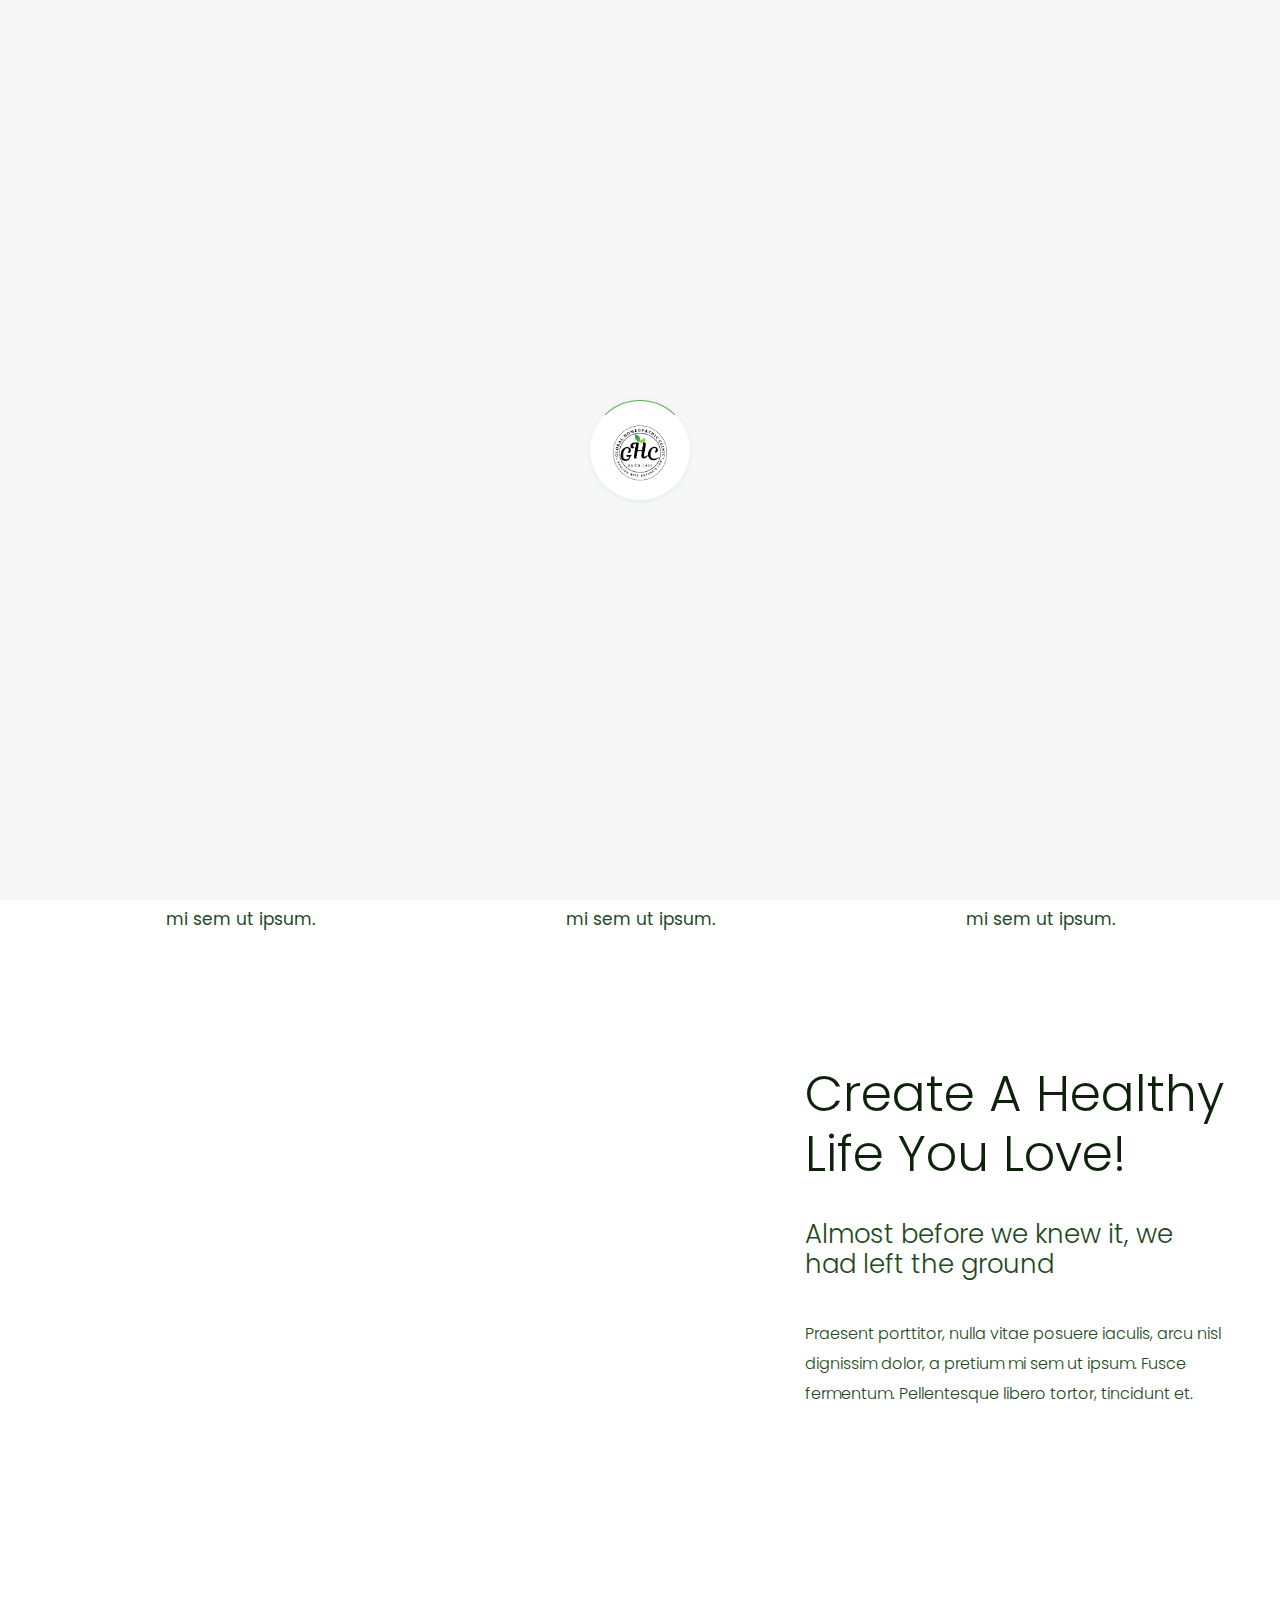
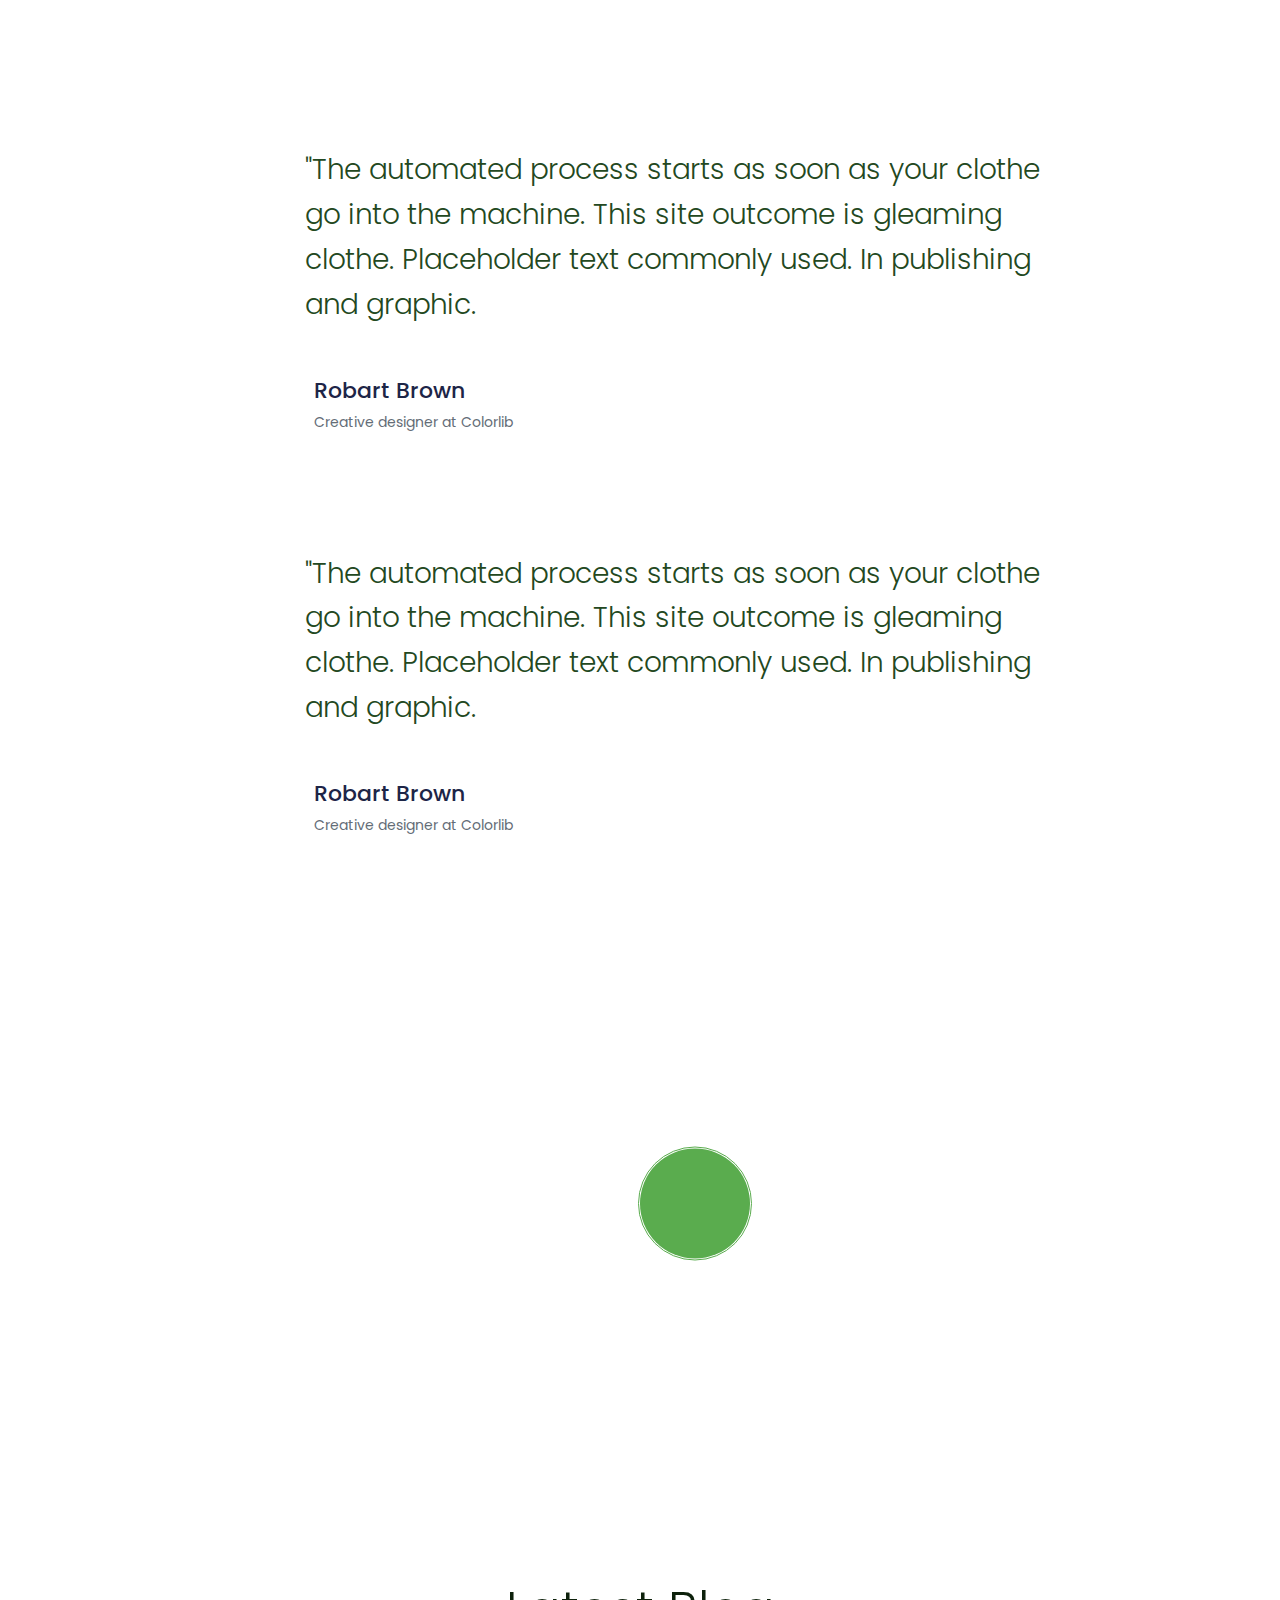
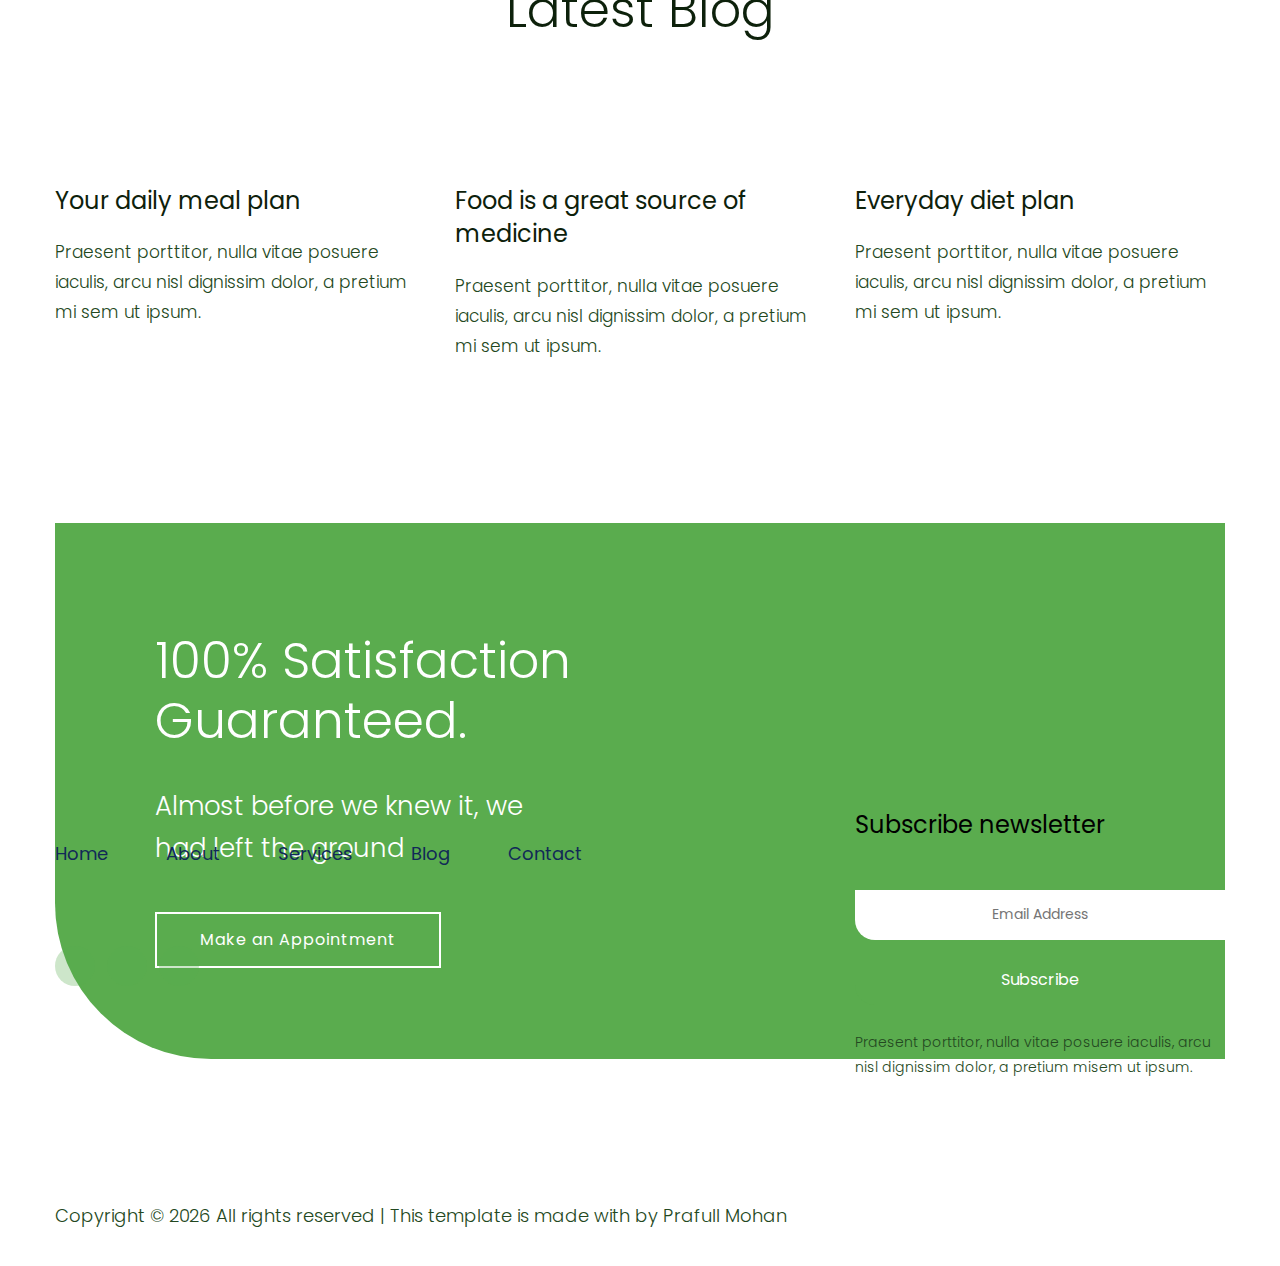
==== commit dcf5a939: "Merge pull request #3 from Prafull-Mhn/home_page_changes" ====
--- a/about.html
+++ b/about.html
@@ -4,7 +4,7 @@
 <head>
     <meta charset="utf-8">
     <meta http-equiv="x-ua-compatible" content="ie=edge">
-    <title>Health | Template</title>
+    <title>Global Homopathic Clinic</title>
     <meta name="description" content="">
     <meta name="viewport" content="width=device-width, initial-scale=1">
     <link rel="manifest" href="site.webmanifest">
--- a/assets/css/style.css
+++ b/assets/css/style.css
@@ -2310,7 +2310,7 @@
         padding-bottom: 0px
     }
 
-    .header-area .main-header .main-menu ul li a{
+    .header-area .main-header .main-menu ul li a {
         font-size: 14px;
     }
 }
@@ -2526,8 +2526,9 @@
     .header-area .main-header {
         padding: 2px 0px
     }
-    
-    .slicknav_nav, .mobile_menu .slicknav_menu .slicknav_nav {
+
+    .slicknav_nav,
+    .mobile_menu .slicknav_menu .slicknav_nav {
         margin-top: 0px;
     }
 }
@@ -3025,8 +3026,8 @@
     color: #fff
 }
 
-.active-menu{
-    color:#f020b1 !important;
+.active-menu {
+    color: #f020b1 !important;
 }
 
 .slider-area2 {
@@ -3042,6 +3043,10 @@
     }
 }
 
+.mobile-responsive {
+    display: none !important;
+}
+
 @media only screen and (min-width: 576px) and (max-width: 767px) {
     .slider-area2 .hero-cap {
         padding-top: 50px
@@ -3051,6 +3056,29 @@
 @media (max-width: 575px) {
     .slider-area2 .hero-cap {
         padding-top: 50px
+    }
+
+    .popup {
+        place-content: center;
+        text-align: -webkit-center;
+    }
+
+    .popup-content {
+        margin: 40% 0 !important;
+        width: 400px !important;
+    }
+
+    .btn {
+        font-size: 14px;
+        right: 30px;
+        color: white !important;
+    }
+}
+
+@media (max-width: 999px) {
+    .mobile-responsive {
+        display: block !important;
+        margin: 20px;
     }
 }
 
@@ -6798,23 +6826,28 @@
     border-radius: 10px;
     background-color: #f9f9f9;
 }
+
 .appointment-form h2 {
     text-align: center;
 }
+
 .form-group {
     margin-bottom: 15px;
 }
+
 .form-group label {
     display: block;
     margin-bottom: 5px;
 }
-.form-group input, 
+
+.form-group input,
 .form-group textarea {
     width: 100%;
     padding: 10px;
     border: 1px solid #ccc;
     border-radius: 5px;
 }
+
 .form-group button {
     width: 100%;
     padding: 10px;
@@ -6825,9 +6858,11 @@
     font-size: 16px;
     cursor: pointer;
 }
+
 .form-group button:hover {
     background-color: #4cae4c;
 }
+
 .message {
     text-align: center;
     font-size: 16px;
@@ -6838,37 +6873,37 @@
     .appointment-form {
         width: 294px;
         padding: 6px;
-      }
-
-      .make-appoinment{
+    }
+
+    .make-appoinment {
         display: block;
         cursor: pointer;
-      }
-  }
-
-  .make-appoinment{
+    }
+}
+
+.make-appoinment {
     display: none;
-  }
+}
 
 /* Media query for smaller mobile devices (up to 480px wide) */
-@media only screen and (max-width: 786px) {
-   
-  }
-
-   /* The popup container (hidden by default) */
-   .popup {
-    display: none; /* Hidden by default */
+@media only screen and (max-width: 786px) {}
+
+/* The popup container (hidden by default) */
+.popup {
+    display: none;
+    /* Hidden by default */
     position: fixed;
     z-index: 1;
     left: 0;
     top: 0;
     width: 100%;
     height: 100%;
-    background-color: rgba(0,0,0,0.5); /* Black background with opacity */
-  }
-
-  /* The popup content */
-  .popup-content {
+    background-color: rgba(0, 0, 0, 0.5);
+    /* Black background with opacity */
+}
+
+/* The popup content */
+.popup-content {
     position: relative;
     margin: 15% auto;
     padding: 20px;
@@ -6876,13 +6911,13 @@
     width: 440px;
     border-radius: 5px;
     text-align: center;
-  }
-
-  /* Close button (X) */
-  .close {
+}
+
+/* Close button (X) */
+.close {
     position: absolute;
     top: 10px;
     right: 20px;
     font-size: 20px;
     cursor: pointer;
-  }
+}